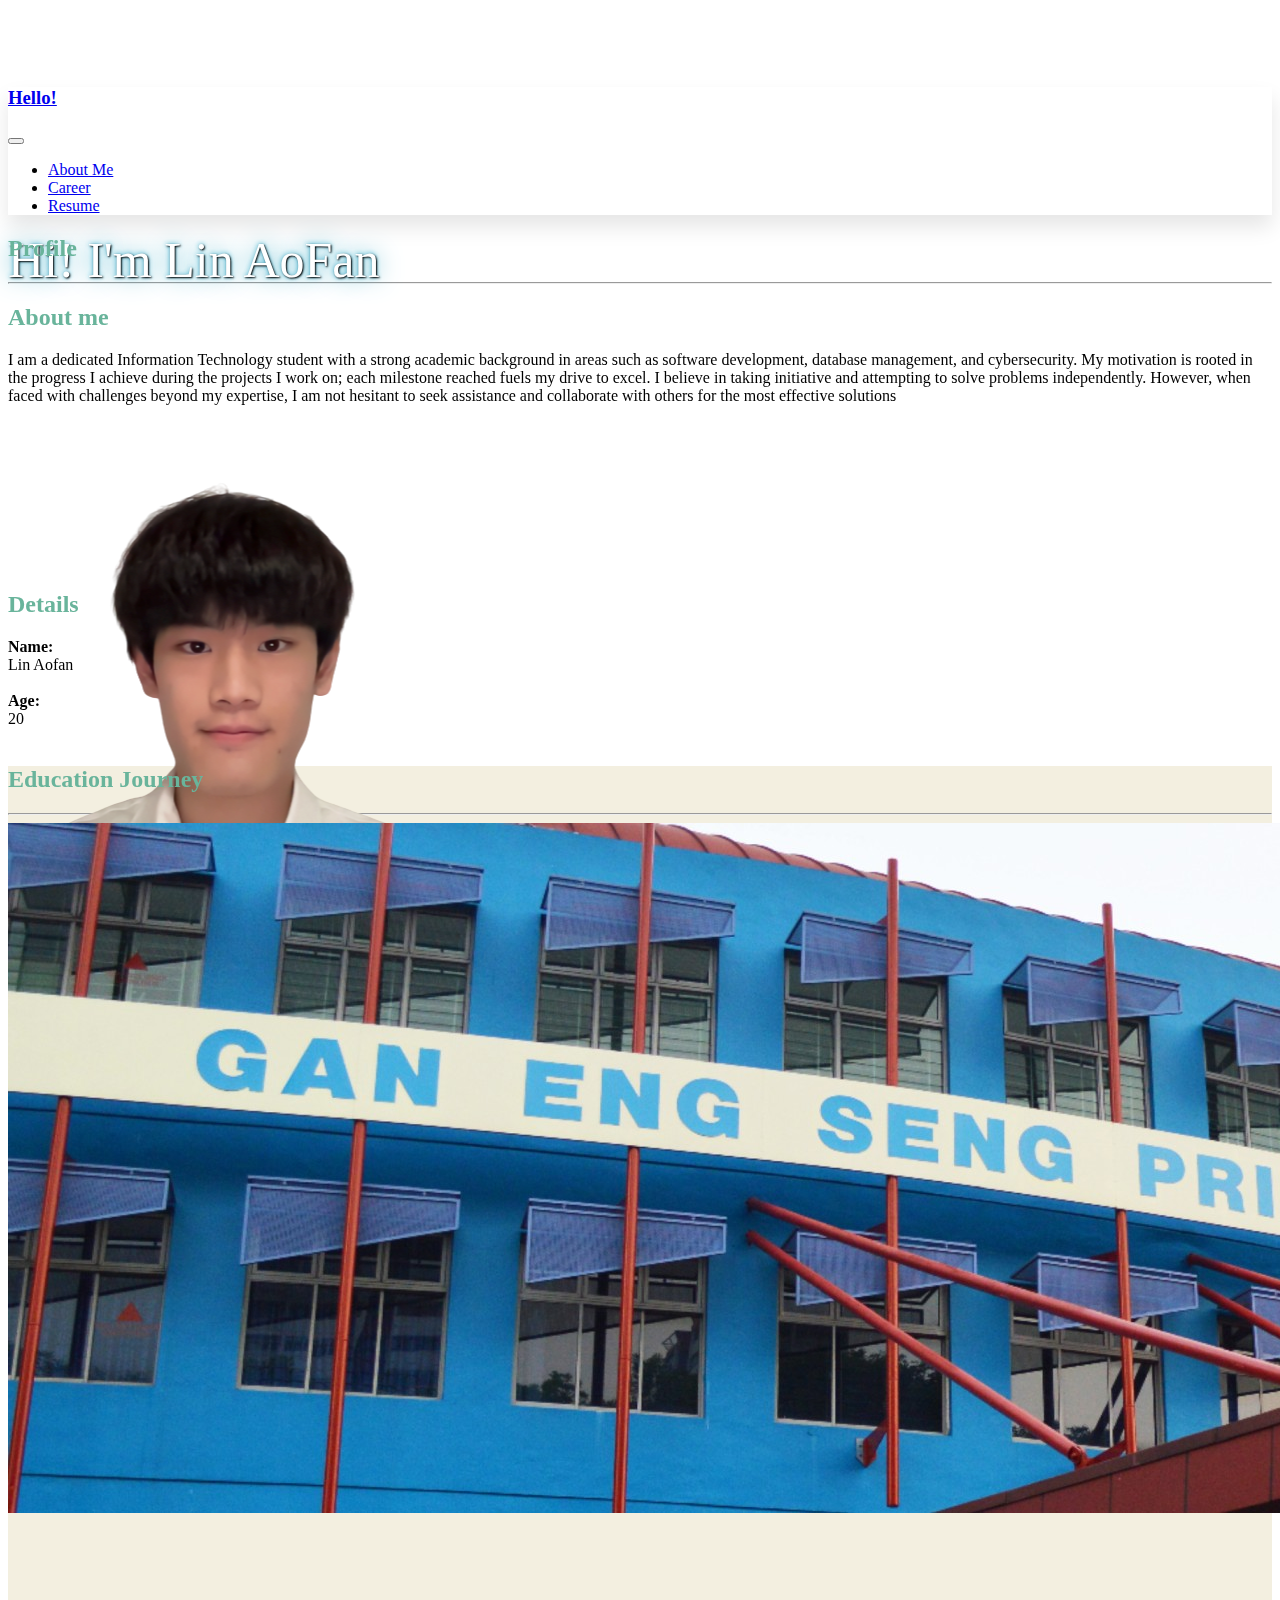
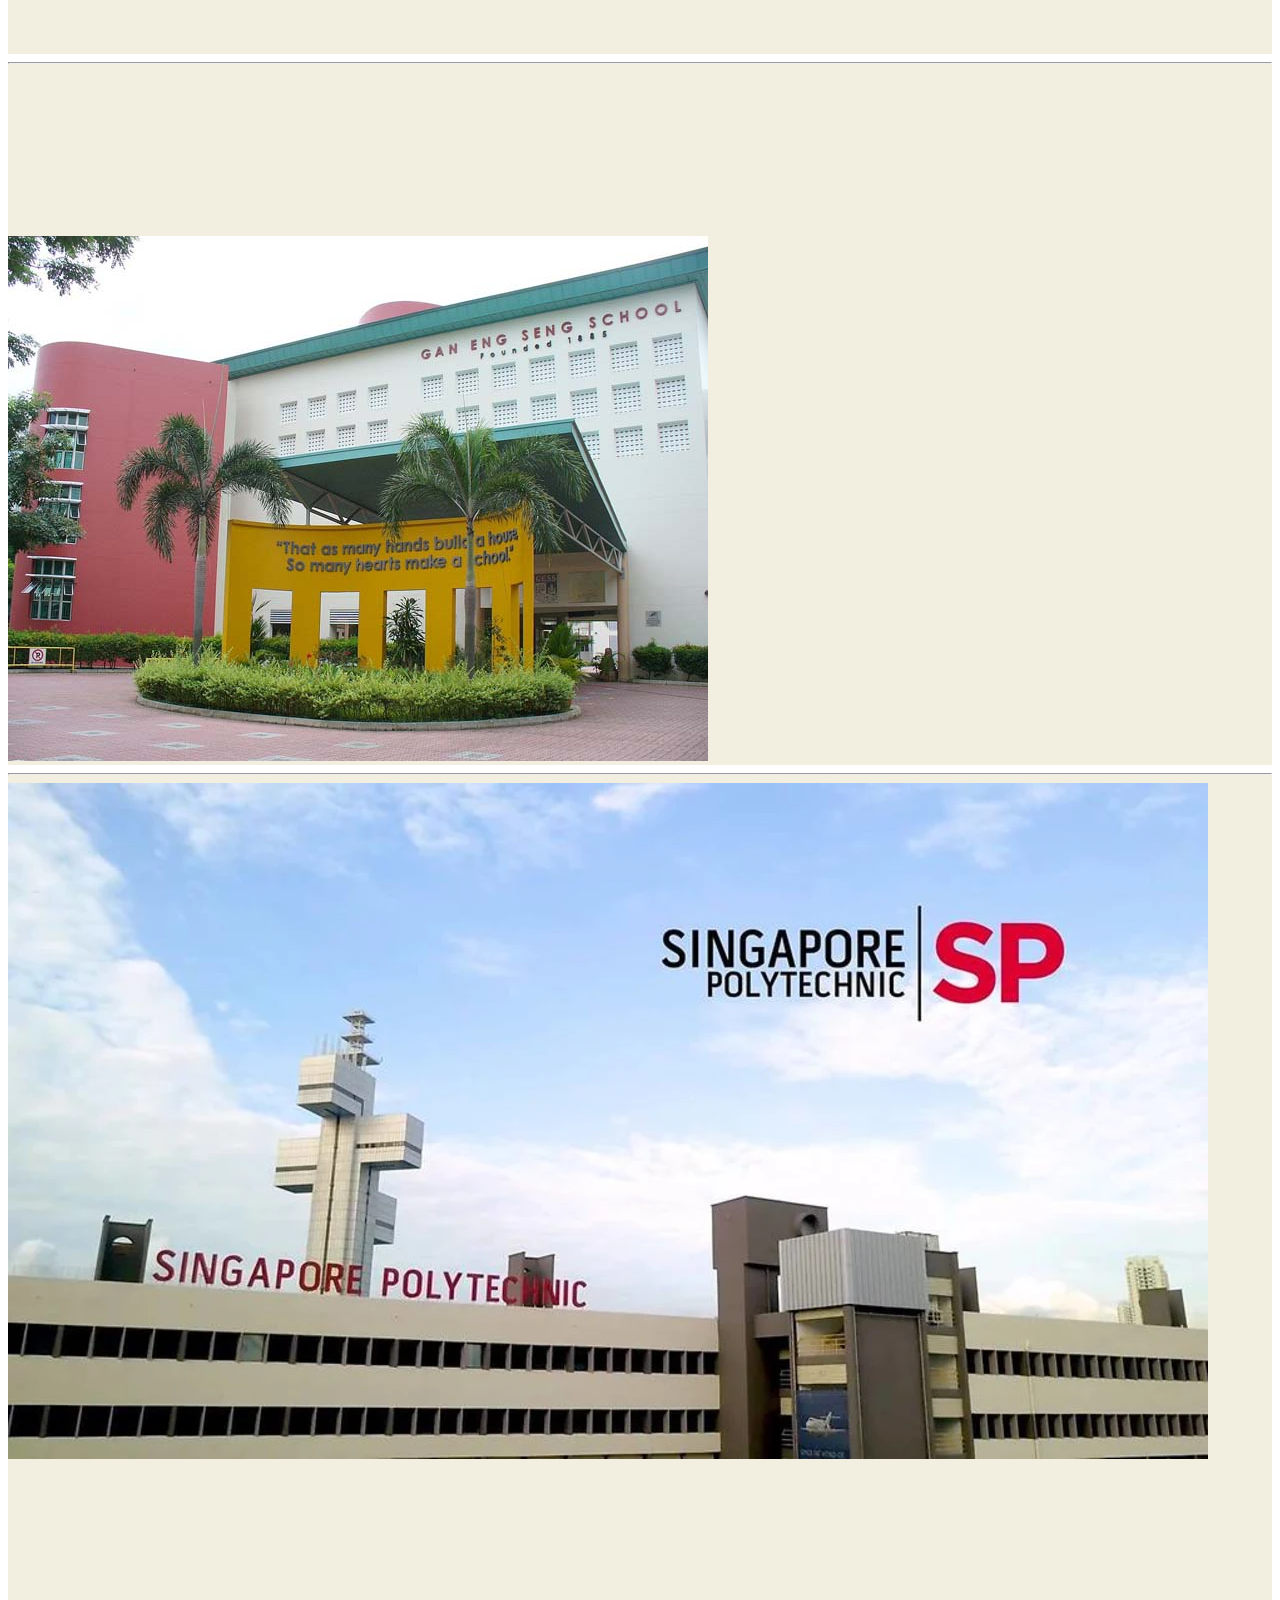
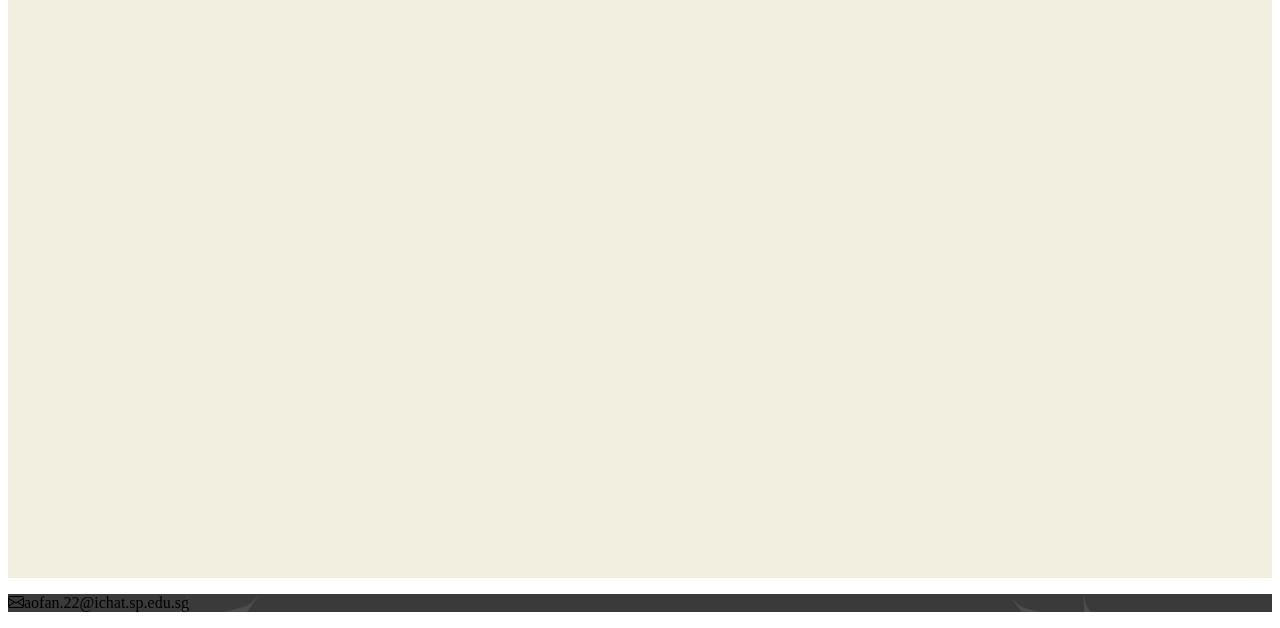
==== e_Portfolio/html/index.html @ 0835817e "Update index.html" ====
<!doctype html>
  <html lang="en">

    <!--head-->

    <head>
      <link rel="stylesheet" href="../css/index.css">
      <meta charset="utf-8">
      <meta name="viewport" content="width=device-width, initial-scale=1">
      <link rel="stylesheet" href="https://cdn.jsdelivr.net/npm/bootstrap-icons@1.3.0/font/bootstrap-icons.css">
      <link href="https://cdn.jsdelivr.net/npm/bootstrap@5.2.0/dist/css/bootstrap.min.css" rel="stylesheet" integrity="sha384-gH2yIJqKdNHPEq0n4Mqa/HGKIhSkIHeL5AyhkYV8i59U5AR6csBvApHHNl/vI1Bx" crossorigin="anonymous">
      <link rel="stylesheet" href="https://unpkg.com/aos@next/dist/aos.css" />
      <title>About Me</title>
    </head>

    <!--body-->

    <body data-bs-spy="scroll" data-bs-target="#navbar-example">
      <nav class="navbar navbar-expand-lg bg-dark navbar-dark nav-pills flex-column flex-lg-row fixed-top p-2">
        <div class="container-fluid">
          <a href="index" class="navbar-brand"><h3>Hello!</h3></a>
          <button class="navbar-toggler" type="button" data-bs-toggle="collapse" data-bs-target="#navmenu" aria-controls="navmenu" aria-expanded="false" aria-label="Toggle navigation">
              <span class="navbar-toggler-icon"></span>
          </button>
          <div class="collapse navbar-collapse" id="navmenu">
            <ul class="navbar-nav">
              <li class="nav-item">
                <a class="nav-link" href="index">About Me</a>
              </li>
              <li class="nav-item">
                <a class="nav-link" href="career">Career</a>
              </li>
              <li class="nav-item">
                <a class="nav-link" href="resume">Resume</a>
              </li>
            </ul>
          </div>
        </div> 
      </nav>

      <!--hero-->

      <section id="home" class="min-vh-100 d-flex text-center align-items-center">
        <div id="hero_Text" data-aos="fade-down">Hi! I'm Lin AoFan</div>
      </section>

      <!--profile-->

      <section class="p-5">
        <h2 class="display-1 text-center mb-5 fw-semibold" data-aos="fade-down">
          Profile
        </h2>
        <div class="container">
          <hr class="mb-5">
          <div class="row row-cols-1 row-cols-lg-3 text-center">
            <div class="col text-center text-lg-start" data-aos="zoom-in">
                <h2>
                  About me
                </h2>
                <p>
                  I am a dedicated Information Technology student with a strong academic background in areas such as software development, database management, and cybersecurity. My motivation is rooted in the progress I achieve during the projects I work on; each milestone reached fuels my drive to excel. I believe in taking initiative and attempting to solve problems independently. However, when faced with challenges beyond my expertise, I am not hesitant to seek assistance and collaborate with others for the most effective solutions
                </p>
            </div>
            <div class="col" style="width: 150px; height: 150px;">
              <img src="../img/selfie.png" class="rounded-circle border border-light border-5 img-fluid" alt="">
            </div>
            <div class="col text-center text-lg-start" data-aos="zoom-in">
              <h2>
                Details
              </h2>
              <p>
                <b class="text-start">
                  Name:<br>
                </b>
                Lin Aofan<br><br>
                <b>
                  Age:<br>
                </b>
                20<br><br>
              </p>
            </div>
          </div>
        </div>
      </section>

      <!--education journey-->

      <section class="bgColor p-5">
        <h2 class="display-1 text-center mb-5 fw-semibold" data-aos="fade-down">
          Education Journey
        </h2>
        <div class="container">
          <hr>
          <div class="row align-items-center justify-content-between">
            <div class="col-md p-5">
              <img src="../img/gESPS.jpg" class="img-fluid" alt=""><!--https://parenthoodlife.sg/gan-eng-seng-primary-school/-->
            </div>
            <div class="col-md" data-aos="zoom-in">
              <h2 class="display-6">
                Primary education<br>
              </h2>
              <p>
                <b>Gan Eng Seng School (GESPS)</b> was formed from a merger of four
                  primary schools – Alexandra Hill, Bukit Ho Swee, Henderson and Keng Seng.
                  The school started on 2 January 2002 with more than 2600 pupils spanning
                  all 6 levels. On 11 September 2004, the school was officially declared
                  opened by Dr Chong Weng Chiew, Member of Parliament for Tanjong Pagar GRC.
              </p>
              <a href="https://ganengsengpri.moe.edu.sg/" class="btn btn-dark mt-3">
                <i id="iii" class="bi bi-chevron-right"></i>More Info
              </a>
            </div>
          </div>
        </div>
      </section>

      <section class="bgColor p-5">
        <div class="container">
          <hr>
          <div class="row align-items-center justify-content-between">
            <div class="col-md" data-aos="zoom-in">
              <h2 class="display-6">
                Secondary education<br>
              </h2>
              <p>
                <b>Gan Eng Seng School (GESS)</b> is a co-educational government
                secondary school in Bukit Merah, Singapore. Founded in 1885 by
                philanthropist Gan Eng Seng, the school is the first school established
                by the overseas Chinese community in Singapore and is one of the oldest
                schools in the country. GESS was a boys' school for 102 years before it
                became co-educational in 1987. The school was also the first in Singapore
                to form a parent-teachers' association in 1950. Currently, GESS is recognised
                among the top 50 schools in Singapore by the Ministry of Education. The school's
                founding site at Telok Ayer Street was designated as a national historical site
                by the National Heritage Board in 1997.
              </p>
              <a href="https://ganengsengsch.moe.edu.sg/" class="btn btn-dark mt-3">
                <i class="bi bi-chevron-right"></i>More Info
              </a>
            </div>
            <div class="col-md p-5">
              <img src="../img/gESS.jpeg" class="img-fluid" alt=""><!--https://en.wikipedia.org/wiki/Gan_Eng_Seng_School-->
            </div>
          </div>
        </div>
      </section>

      <section class="bgColor p-5">
        <div class="container">
          <hr>
          <div class="row align-items-center justify-content-between">
            <div class="col-md p-5">
              <img src="../img/sP.webp" class="img-fluid" alt=""><!--https://www.channelnewsasia.com/singapore/mediacorp-singapore-polytechnic-mou-media-289181-->
            </div>
            <div class="col-md" data-aos="zoom-in">
              <h2 class="display-6">
                Tertiary education<br>
              </h2>
              <p>
                <b>Singapore Polytechnic (SP)</b> is a post-secondary education institution
                and statutory board under the purview of the Ministry of Education in Singapore.
                Established in 1954, the institution is the first and oldest polytechnic in Singapore.
                The polytechnic is also renowned for its engineering programmes.
              </p>
              <a href="https://www.sp.edu.sg/" class="btn btn-dark mt-3">
                <i class="bi bi-chevron-right"></i>More Info
              </a>
            </div>
          </div>
        </div>
      </section>

      <!-- Achievements -->

      <section class="bgColor p-5">
        <div class="container">
          <hr class="mb-5">
           <h2 class="display-1 text-center mb-5 fw-semibold" data-aos="fade-down">
          Achievements
        </h2>

        </div>

      </section>

      <!--Entertainment-->

      <section class="bgColor p-5">
        <hr class="mb-5">
        <h2 class="display-1 text-center mb-5 fw-semibold" data-aos="fade-down">
          Entertainment
        </h2>
        <div class="row row-cols-1 row-cols-md-2 row-cols-lg-3 g-5">
          <div class="col" data-aos="zoom-in-right">
              <div class="card">
                  <img src="../img/mlbb.jpeg" class="card-img-top img-fluid" alt="..."><!--https://gamingonphone.com/guides/mobile-legends-how-to-level-up-fast/-->
                  <div class="card-body">
                      <h5 class="card-title">Mobile Legends</h5>
                      <p class="card-text">
                        Mobile Legends: Bang Bang, commonly referred to as ML or MLBB, is a mobile multiplayer online battle arena (MOBA) game developed and published by Moonton, a subsidiary of ByteDance.
                      </p>
                      <a href="https://en.wikipedia.org/wiki/Mobile_Legends:_Bang_Bang" class="btn btn-dark">Read More</a>
                  </div>
              </div>
          </div>
          <div class="col" data-aos="fade-up">
              <div class="card">
                  <img src="../img/youtube.jpg" class="card-img-top img-fluid" alt="..."><!--https://www.youtube.com/-->
                  <div class="card-body">
                      <h5 class="card-title">Youtube</h5>
                      <p class="card-text">
                        YouTube is an American online video sharing and social media platform headquartered in San Bruno, California. It was launched on February 14, 2005.
                      </p>
                      <a href="https://en.wikipedia.org/wiki/YouTube" class="btn btn-dark">Read More</a>
                  </div>
              </div>
          </div>
          <div class="col" data-aos="zoom-in-left">
              <div class="card">
                  <img src="../img/bilibili.png" class="card-img-top img-fluid" alt="..."><!--https://www.thewechatagency.com/how-to-market-your-brand-on-bilibili/-->
                  <div class="card-body">
                      <h5 class="card-title">Bilibili</h5>
                      <p class="card-text">
                        Bilibili is a video sharing website based in Shanghai, themed around animation, comics, and games (ACG), where users can submit, view and add overlaid commentary on videos.
                      </p>
                      <a href="https://en.wikipedia.org/wiki/Bilibili" class="btn btn-dark">Read More</a>
                  </div>
              </div>
          </div>
      </div>
      </section>

      <!--footer-->

      <footer class="p-5 text-center text-white">
        <p><i class="text-white bi bi-envelope m-3"></i>aofan.22@ichat.sp.edu.sg</p>
      </footer>

      <script src="https://cdn.jsdelivr.net/npm/bootstrap@5.0.2/dist/js/bootstrap.bundle.min.js" integrity="sha384-MrcW6ZMFYlzcLA8Nl+NtUVF0sA7MsXsP1UyJoMp4YLEuNSfAP+JcXn/tWtIaxVXM" crossorigin="anonymous"></script>
      <script src="https://unpkg.com/aos@next/dist/aos.js"></script>
      <script>
        AOS.init({
          duration: 3000,
          once: true,
        });
      </script>
    </body>
  </html>
---- e_Portfolio/css/index.css ----
body::before {
  display: block;
  content: '';
  height: 60px;
}

.carousel-item img {
  object-fit: cover;
  object-position: center;
  height: 90vh;
  overflow: hidden;
}


div.card {
  box-shadow: 0 4px 8px 0 rgba(0, 0, 0, 0.2), 0 6px 20px 0 rgba(0, 0, 0, 0.19);
}

#hero_Text {
  width: 100%;
  position:absolute;
  font-size: 50px;
  color: white;
  text-shadow: 1px 1px 2px black, 0 0 25px rgb(61, 168, 195), 0 0 5px rgb(54, 171, 203);
  animation: mymove 10s infinite;
}

@keyframes mymove {
  50% {color: rgb(144, 210, 234);}
}

.navbar {
  box-shadow: 0 12px 20px rgba(0, 0, 0, 0.1);
}

#home {
  background: linear-gradient(rgba(0, 0, 0, 0.507), rgba(0, 0, 0, 0.438)), url(../img/nightSky.jpg);/*https://papers.co/wallpaper/papers.co-nf71-starry-night-sky-mountain-nature-bw-dark-29-wallpaper.jpg*/
  background-position: center;
  background-size: cover;
  background-attachment: fixed;
}

/* h2 text color*/
h2 {
  color:rgb(105, 180, 155);
}

/* Container Background Color*/
.bgColor {
  background-color: #F3EFE0;
}

/*Time line*/

.timeline {
  margin: 0 auto;
  max-width: 750px;
  padding: 25px;
  display: grid;
  grid-template-columns: 1fr 3px 1fr;
  font-family: "Fira Sans", sans-serif;
  color: #130d0d;
}

.timeline__component {
  margin: 0 20px 20px 20px;
}

.timeline__component--bg {
  padding: 1.5em;
  background: rgba(255, 255, 255, 0.2);
  box-shadow: 0 0 5px rgba(0, 0, 0, 0.2);
  border-radius: 10px;
}

/* LEAVE TILL LAST */
.timeline__component--bottom {
  margin-bottom: 0;
}

.timeline__middle {
  position: relative;
  background: #101010;
}

.timeline__point {
  position: absolute;
  top: 0;
  left: 50%;
  transform: translateX(-50%);
  width: 15px;
  height: 15px;
  background: #ffffff;
  border-radius: 50%;
}

/* LEAVE TILL LAST */
.timeline__point--bottom {
  top: initial;
  bottom: 0;
}

.timeline__date--right {
  text-align: right;
}

.timeline__title {
  margin: 0;
  font-size: 1.15em;
  font-weight: bold;
}

.timeline__paragraph {
  line-height: 1.5;
}


/*Footer*/
footer  {
  background-image: url("../img/footer_background.png"); /* https://mannatresorts.com/footer-background/ */
  background-color: #000000;
  /* This is what makes the background image rescale based
  on the container's size */
  background-size: cover;
  filter: grayscale(100%);
}
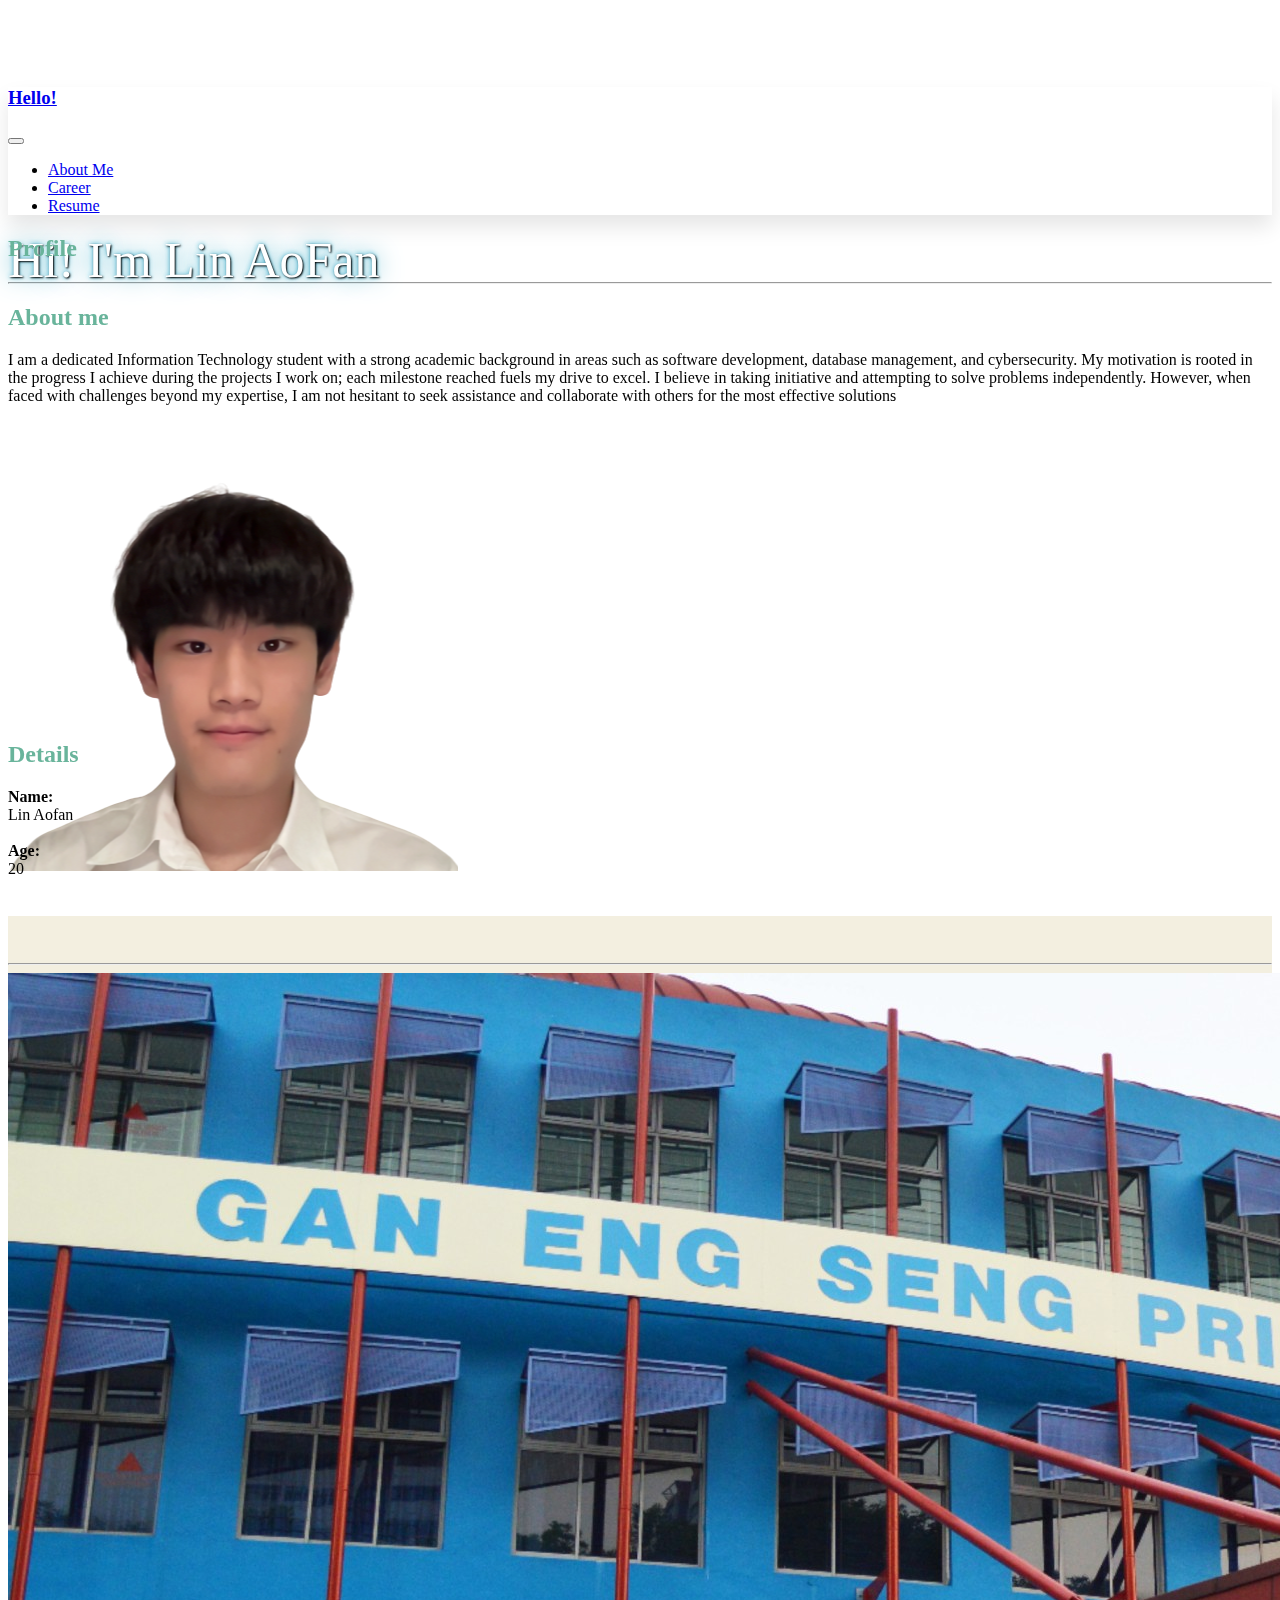
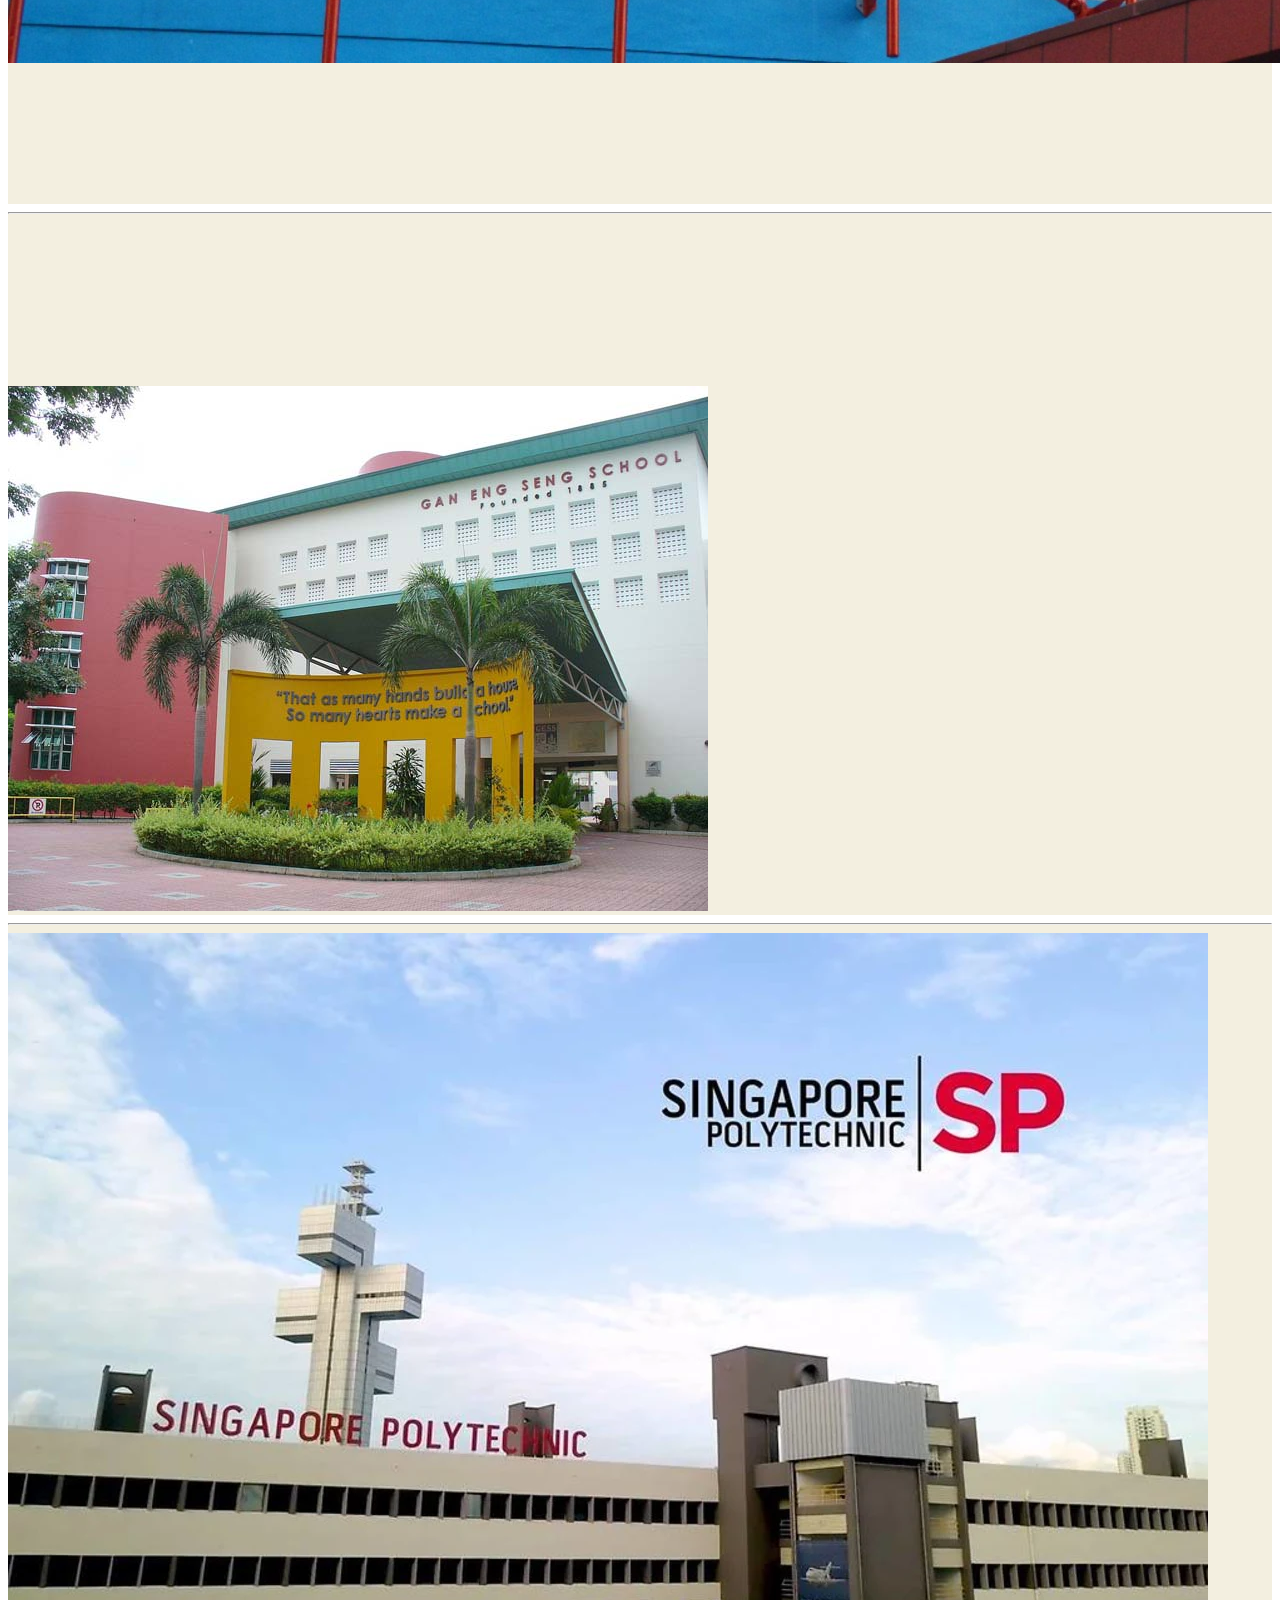
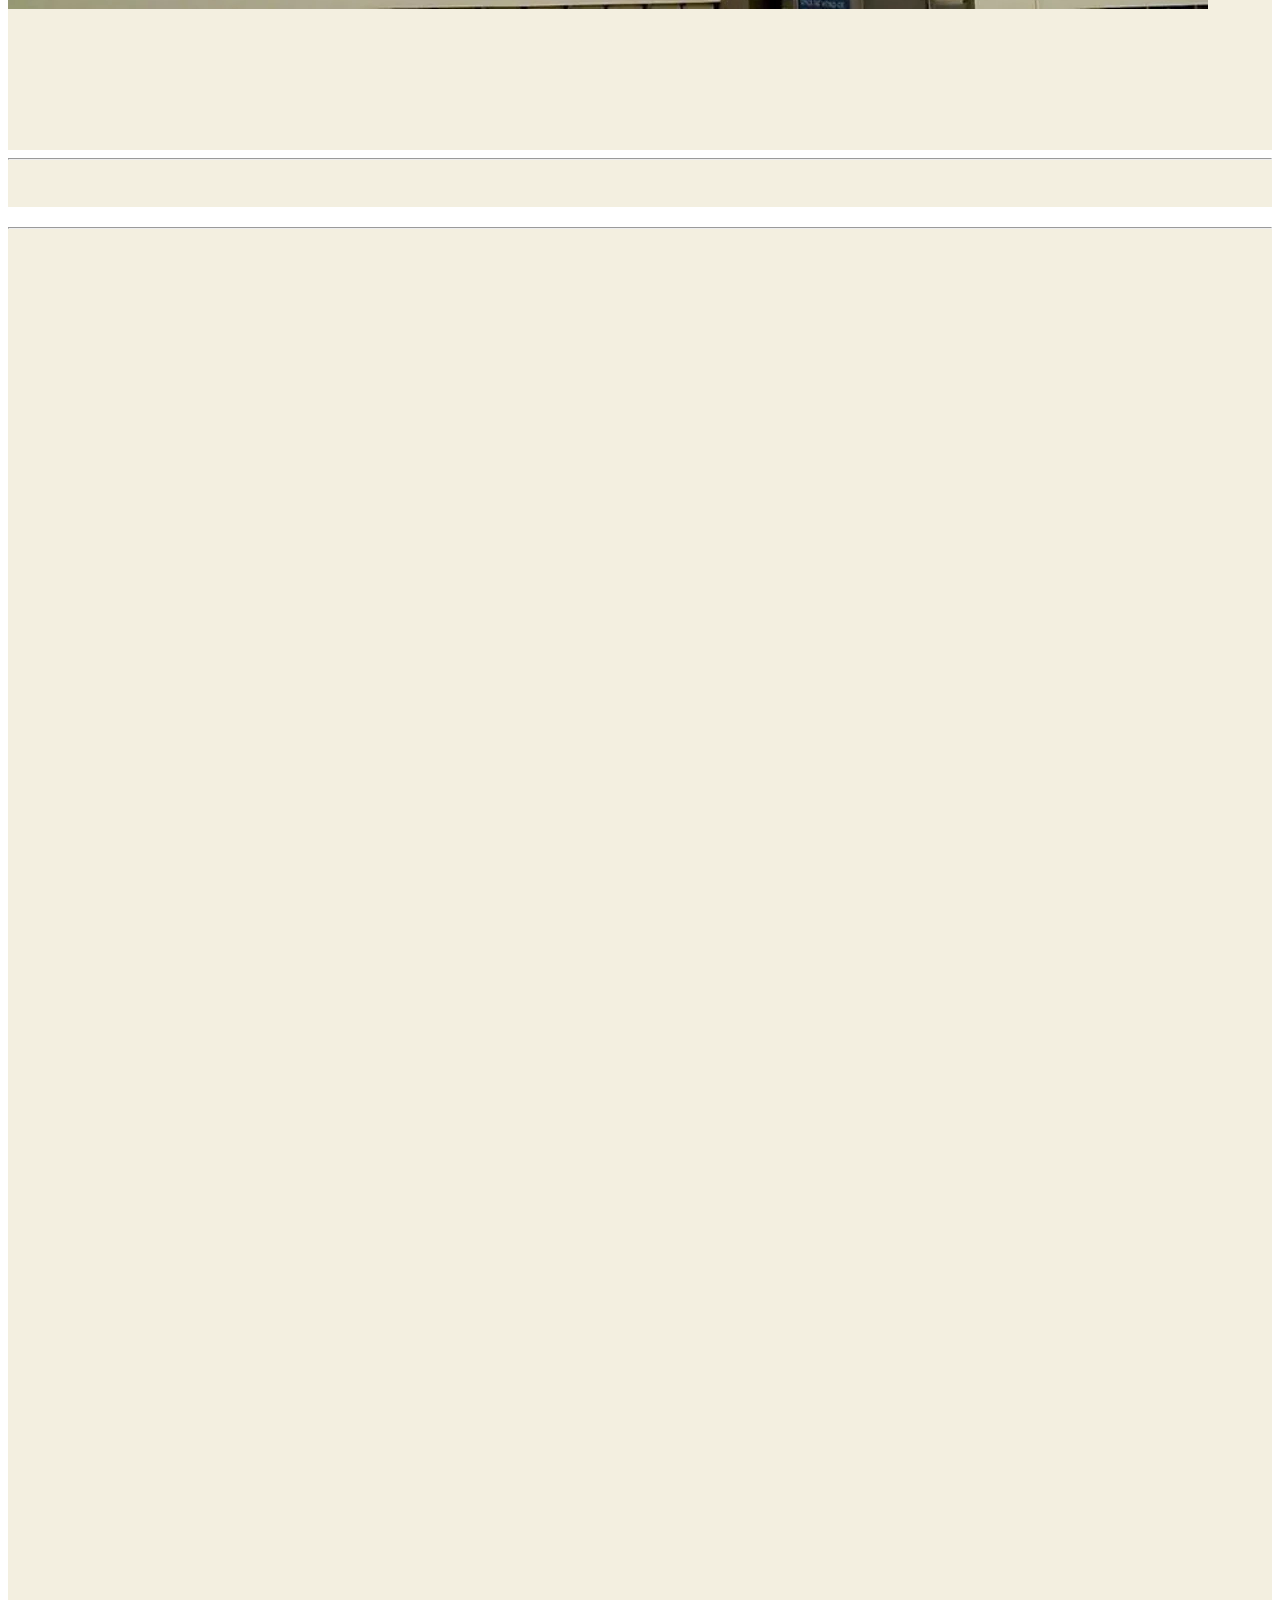
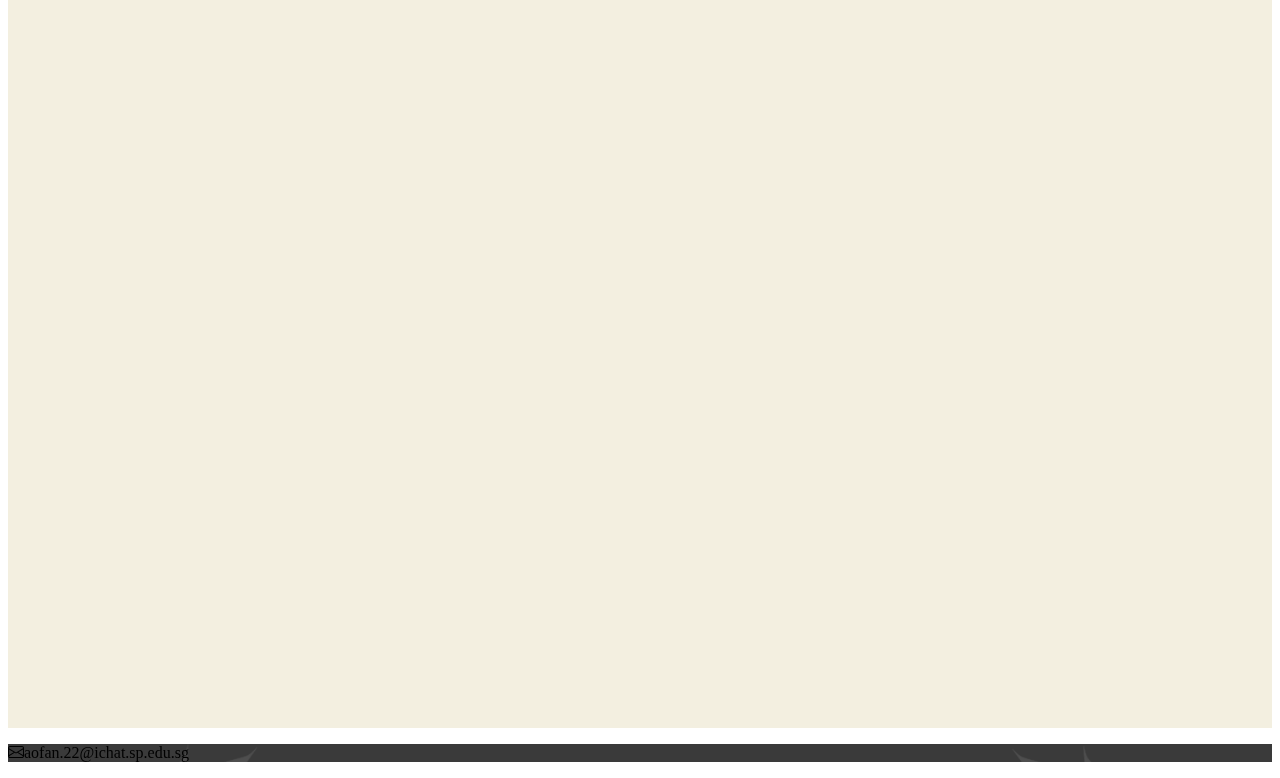
==== commit 786ca5ec: "Update index.html" ====
--- a/e_Portfolio/html/index.html
+++ b/e_Portfolio/html/index.html
@@ -61,7 +61,7 @@
                   I am a dedicated Information Technology student with a strong academic background in areas such as software development, database management, and cybersecurity. My motivation is rooted in the progress I achieve during the projects I work on; each milestone reached fuels my drive to excel. I believe in taking initiative and attempting to solve problems independently. However, when faced with challenges beyond my expertise, I am not hesitant to seek assistance and collaborate with others for the most effective solutions
                 </p>
             </div>
-            <div class="col" style="width: 150px; height: 150px;">
+            <div class="col" style="width: 300px; height: 300px;">
               <img src="../img/selfie.png" class="rounded-circle border border-light border-5 img-fluid" alt="">
             </div>
             <div class="col text-center text-lg-start" data-aos="zoom-in">
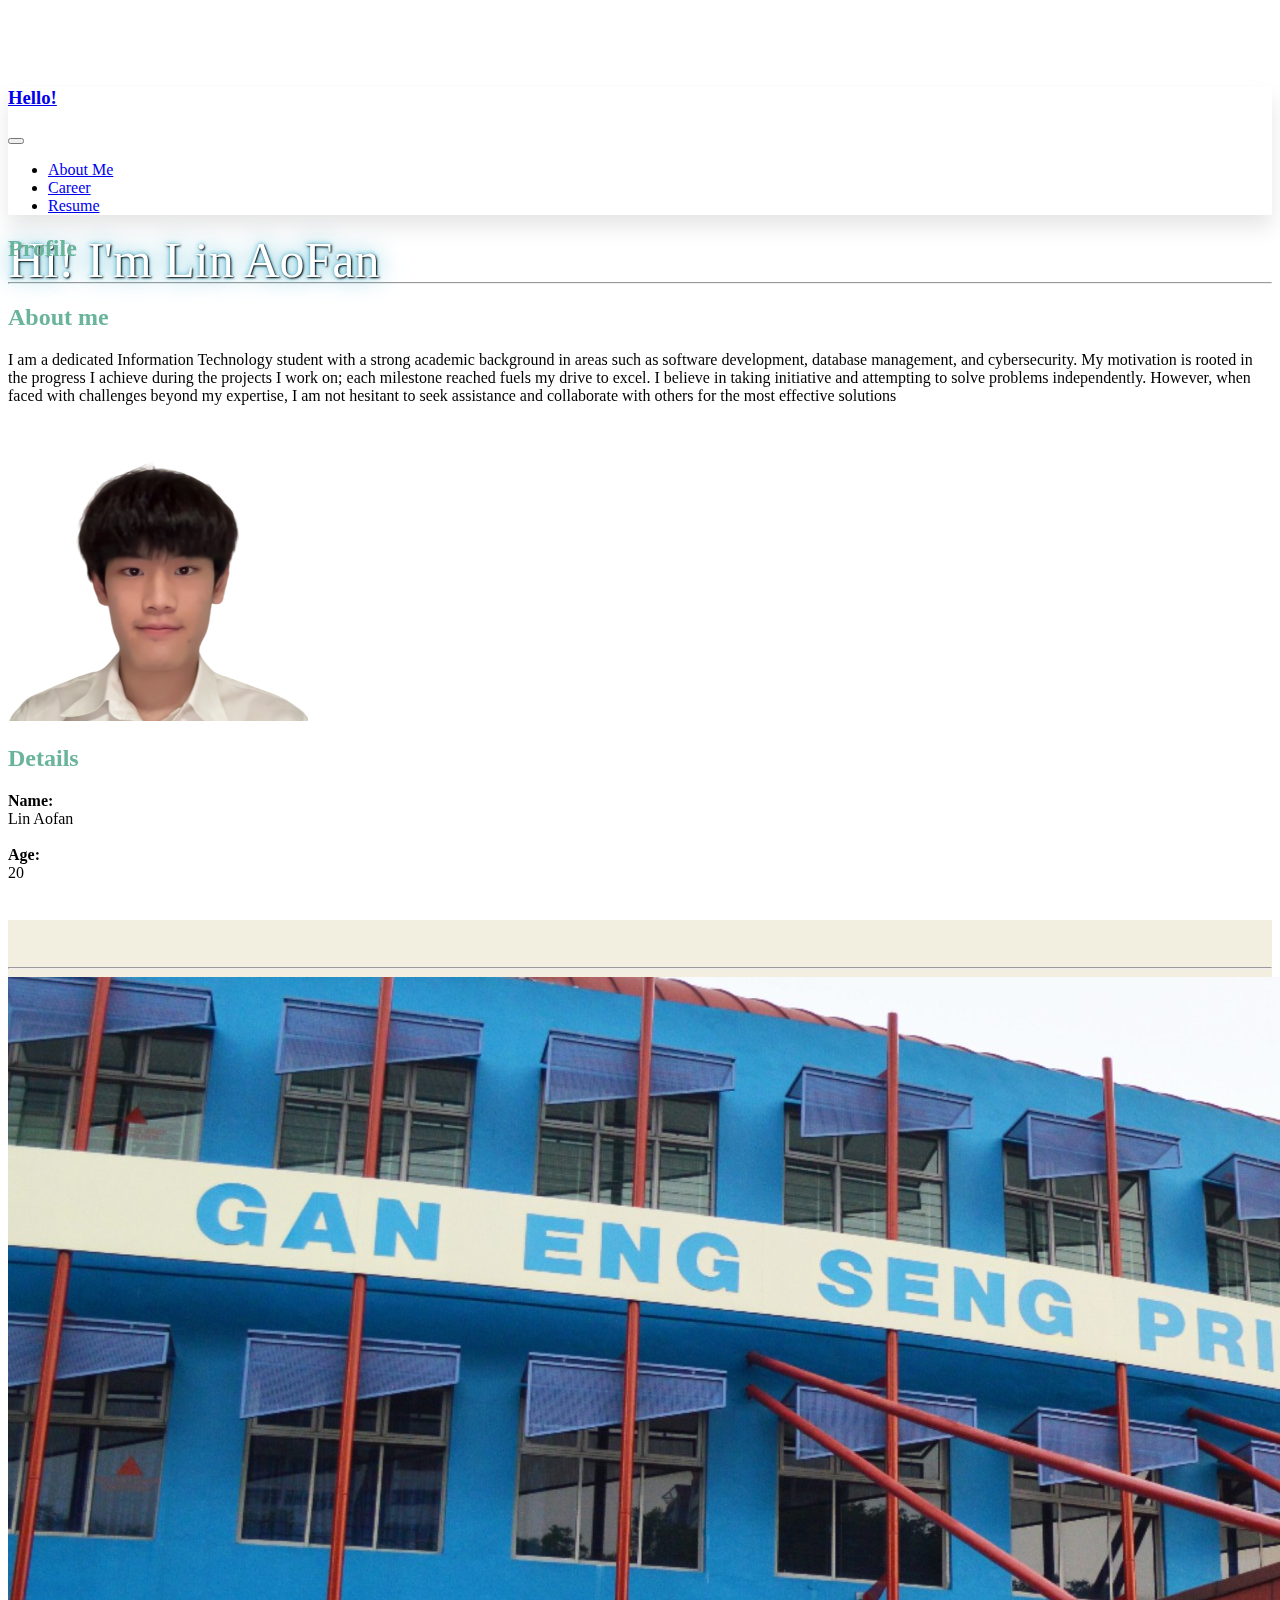
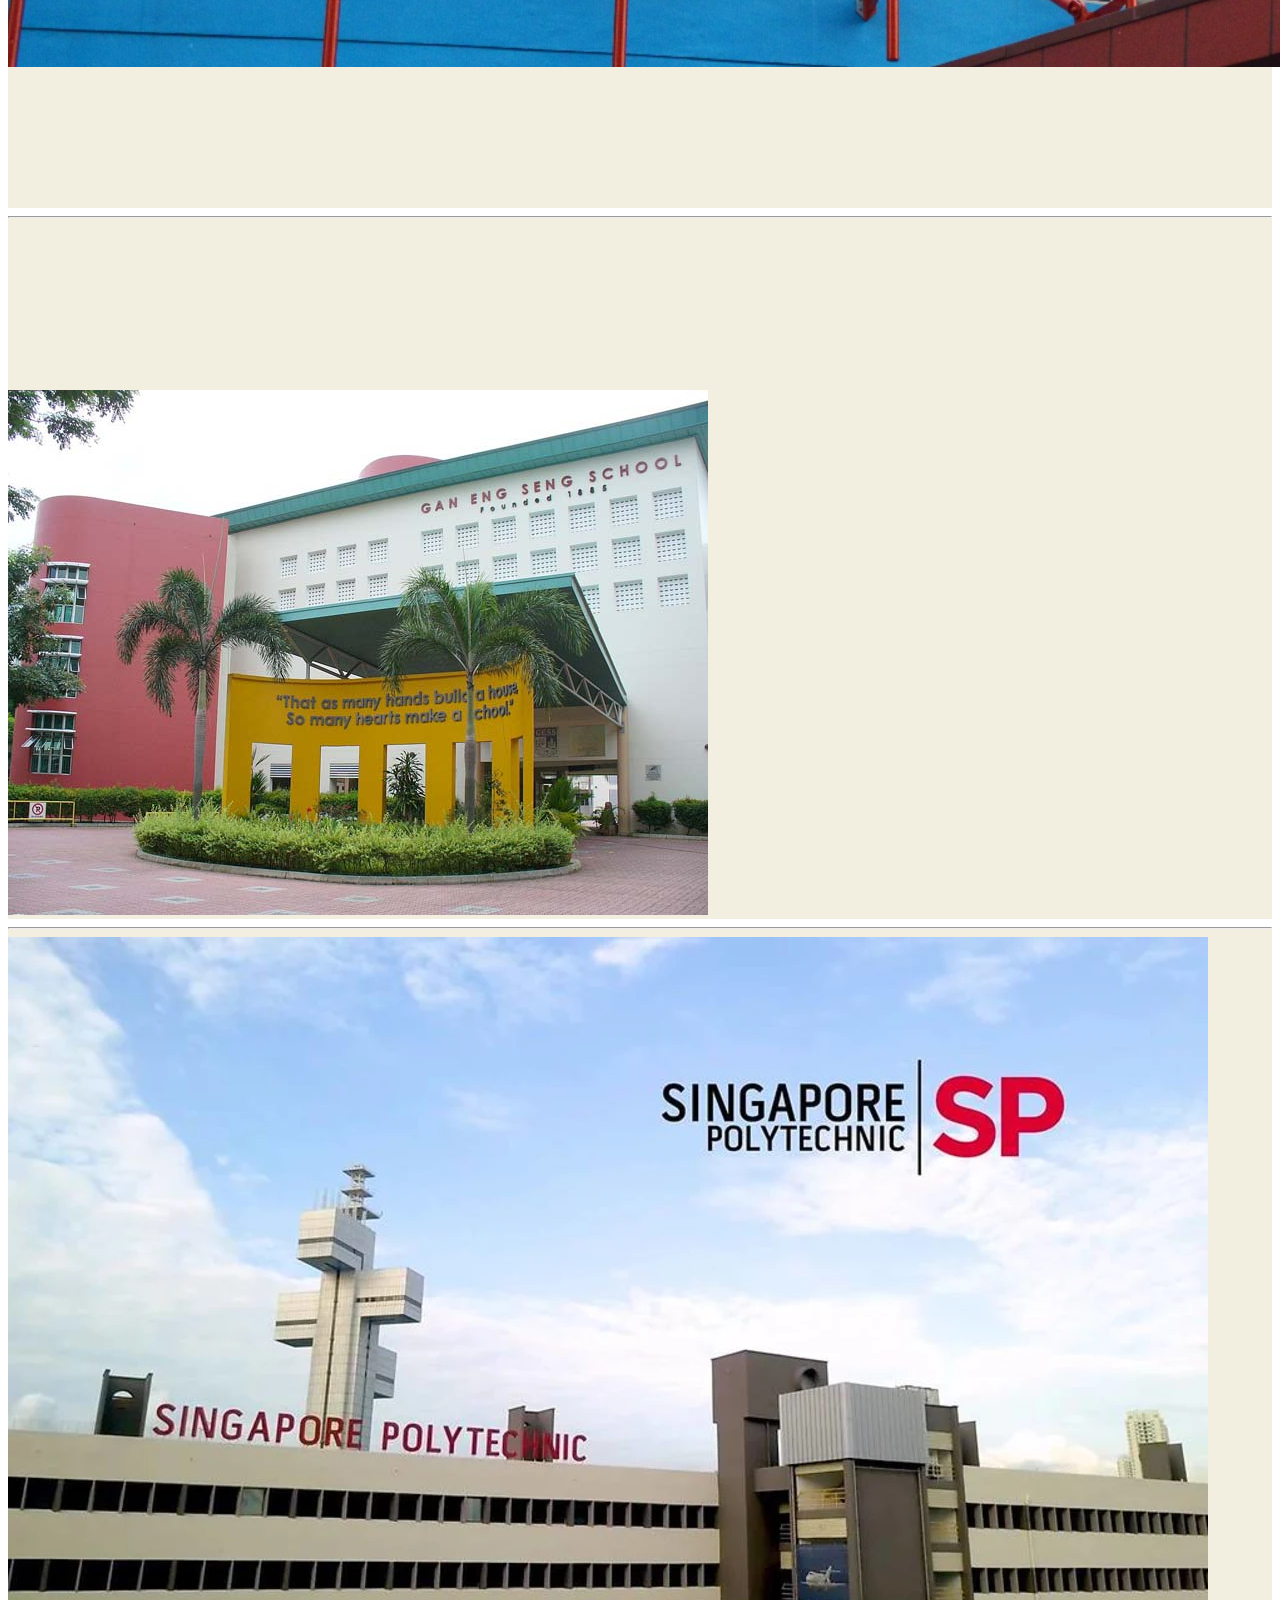
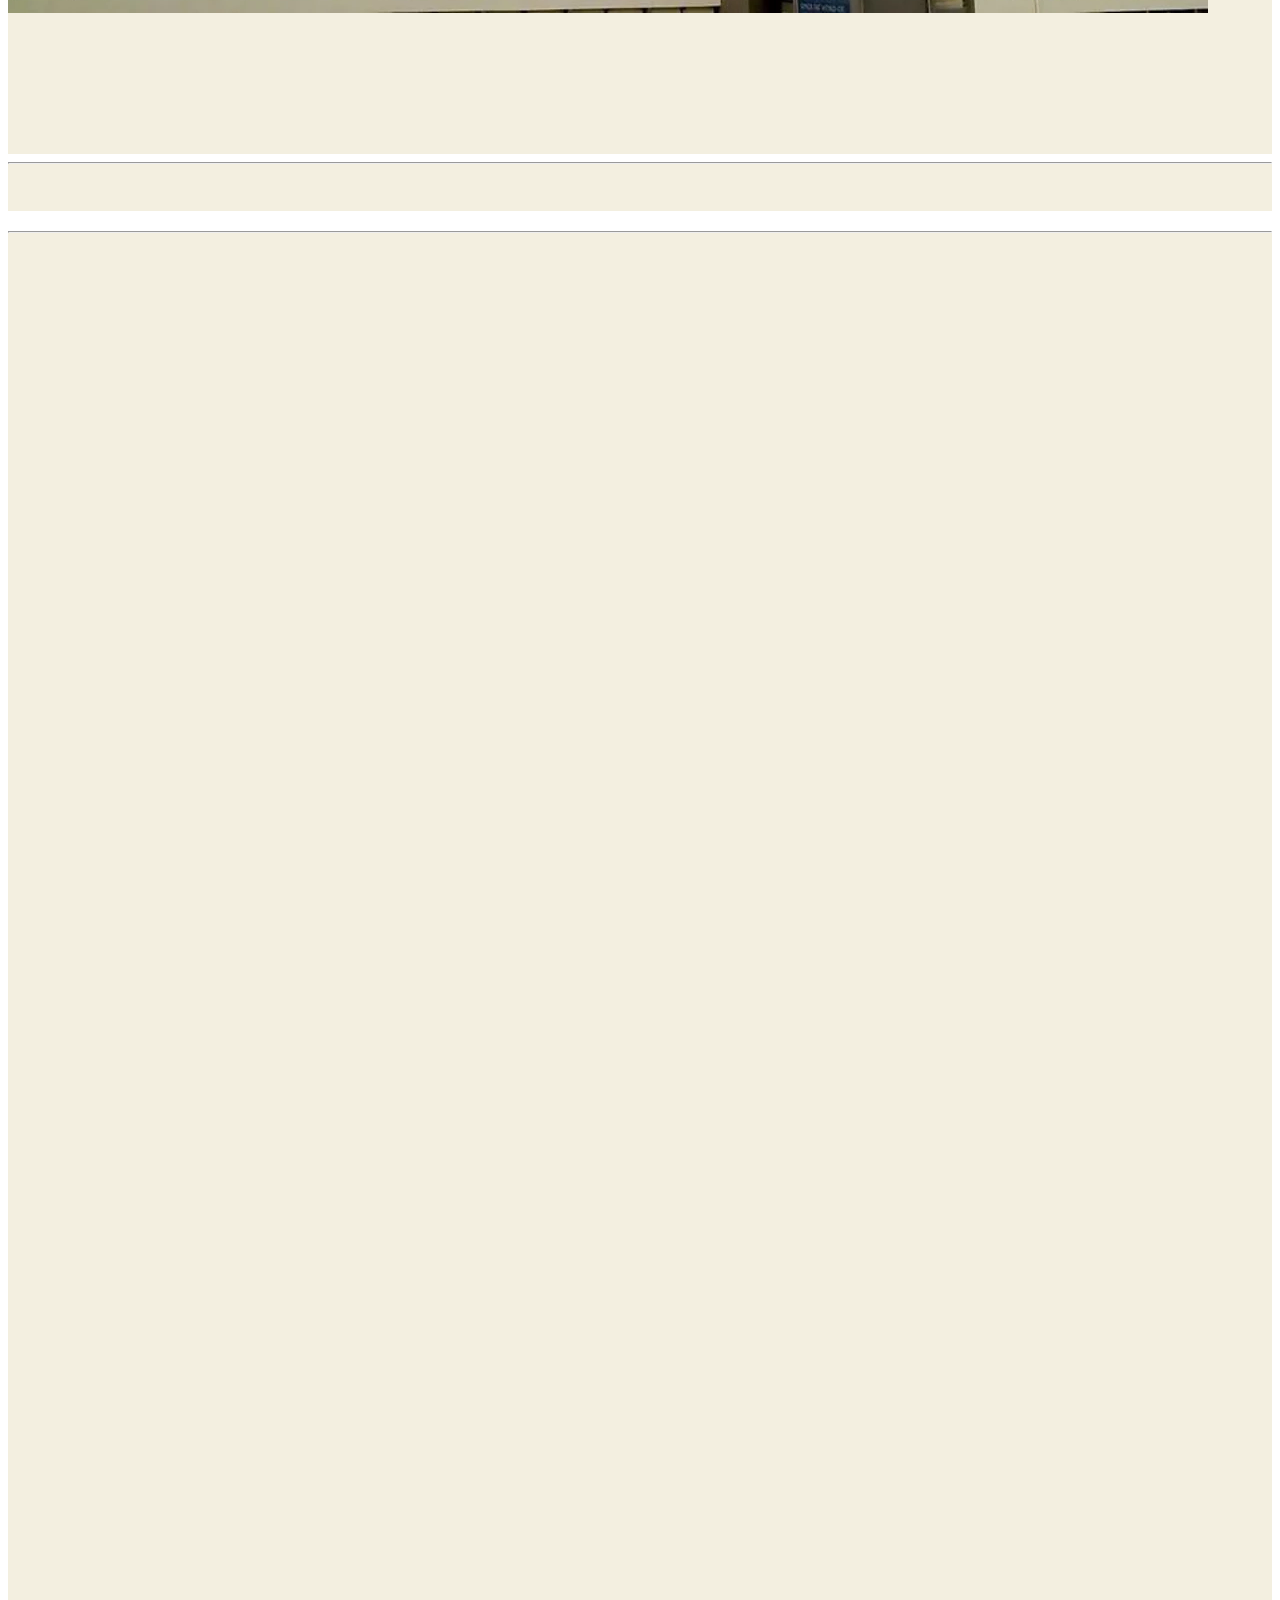
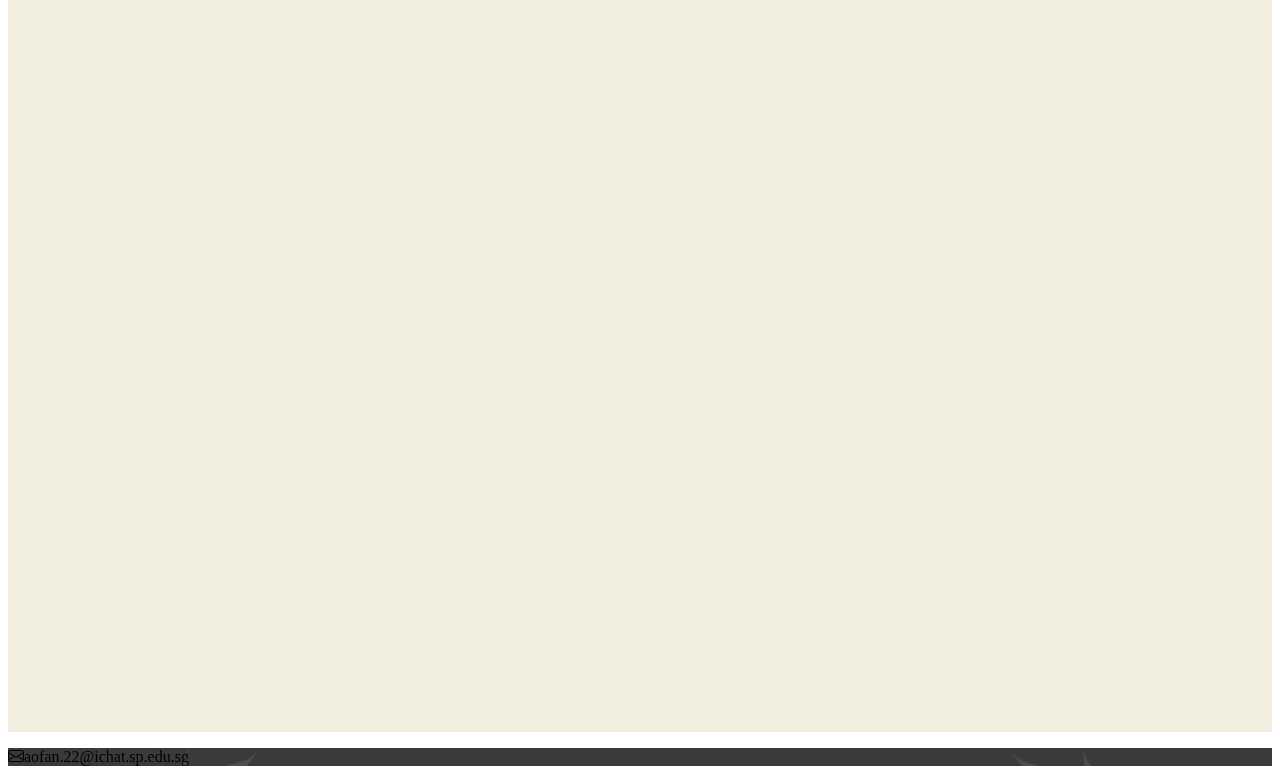
==== commit f0effde8: "Update index.html" ====
--- a/e_Portfolio/html/index.html
+++ b/e_Portfolio/html/index.html
@@ -25,13 +25,13 @@
           <div class="collapse navbar-collapse" id="navmenu">
             <ul class="navbar-nav">
               <li class="nav-item">
-                <a class="nav-link" href="index">About Me</a>
+                <a id="about-me-link" class="nav-link" href="index">About Me</a>
               </li>
               <li class="nav-item">
-                <a class="nav-link" href="career">Career</a>
+                <a id="career-link" class="nav-link" href="career">Career</a>
               </li>
               <li class="nav-item">
-                <a class="nav-link" href="resume">Resume</a>
+                <a id="resume-link" class="nav-link" href="resume">Resume</a>
               </li>
             </ul>
           </div>
@@ -50,7 +50,7 @@
         <h2 class="display-1 text-center mb-5 fw-semibold" data-aos="fade-down">
           Profile
         </h2>
-        <div class="container">
+          <div class="container mx-auto max-w-xxl">
           <hr class="mb-5">
           <div class="row row-cols-1 row-cols-lg-3 text-center">
             <div class="col text-center text-lg-start" data-aos="zoom-in">
@@ -61,8 +61,8 @@
                   I am a dedicated Information Technology student with a strong academic background in areas such as software development, database management, and cybersecurity. My motivation is rooted in the progress I achieve during the projects I work on; each milestone reached fuels my drive to excel. I believe in taking initiative and attempting to solve problems independently. However, when faced with challenges beyond my expertise, I am not hesitant to seek assistance and collaborate with others for the most effective solutions
                 </p>
             </div>
-            <div class="col" style="width: 300px; height: 300px;">
-              <img src="../img/selfie.png" class="rounded-circle border border-light border-5 img-fluid" alt="">
+            <div class="col">
+              <img src="../img/selfie.png" class="rounded-circle border border-light border-5 img-fluid" alt="selfie" style="width: 300px; height: 300px;">
             </div>
             <div class="col text-center text-lg-start" data-aos="zoom-in">
               <h2>
@@ -244,5 +244,19 @@
           once: true,
         });
       </script>
+      <script>
+        // Get the current page URL
+        var currentPage = window.location.pathname;
+      
+        // Highlight the active link
+        if (currentPage.includes("index")) {
+          document.getElementById("about-me-link").classList.add("active");
+        } else if (currentPage.includes("career")) {
+          document.getElementById("career-link").classList.add("active");
+        } else if (currentPage.includes("resume")) {
+          document.getElementById("resume-link").classList.add("active");
+        }
+      </script>
+
     </body>
   </html>
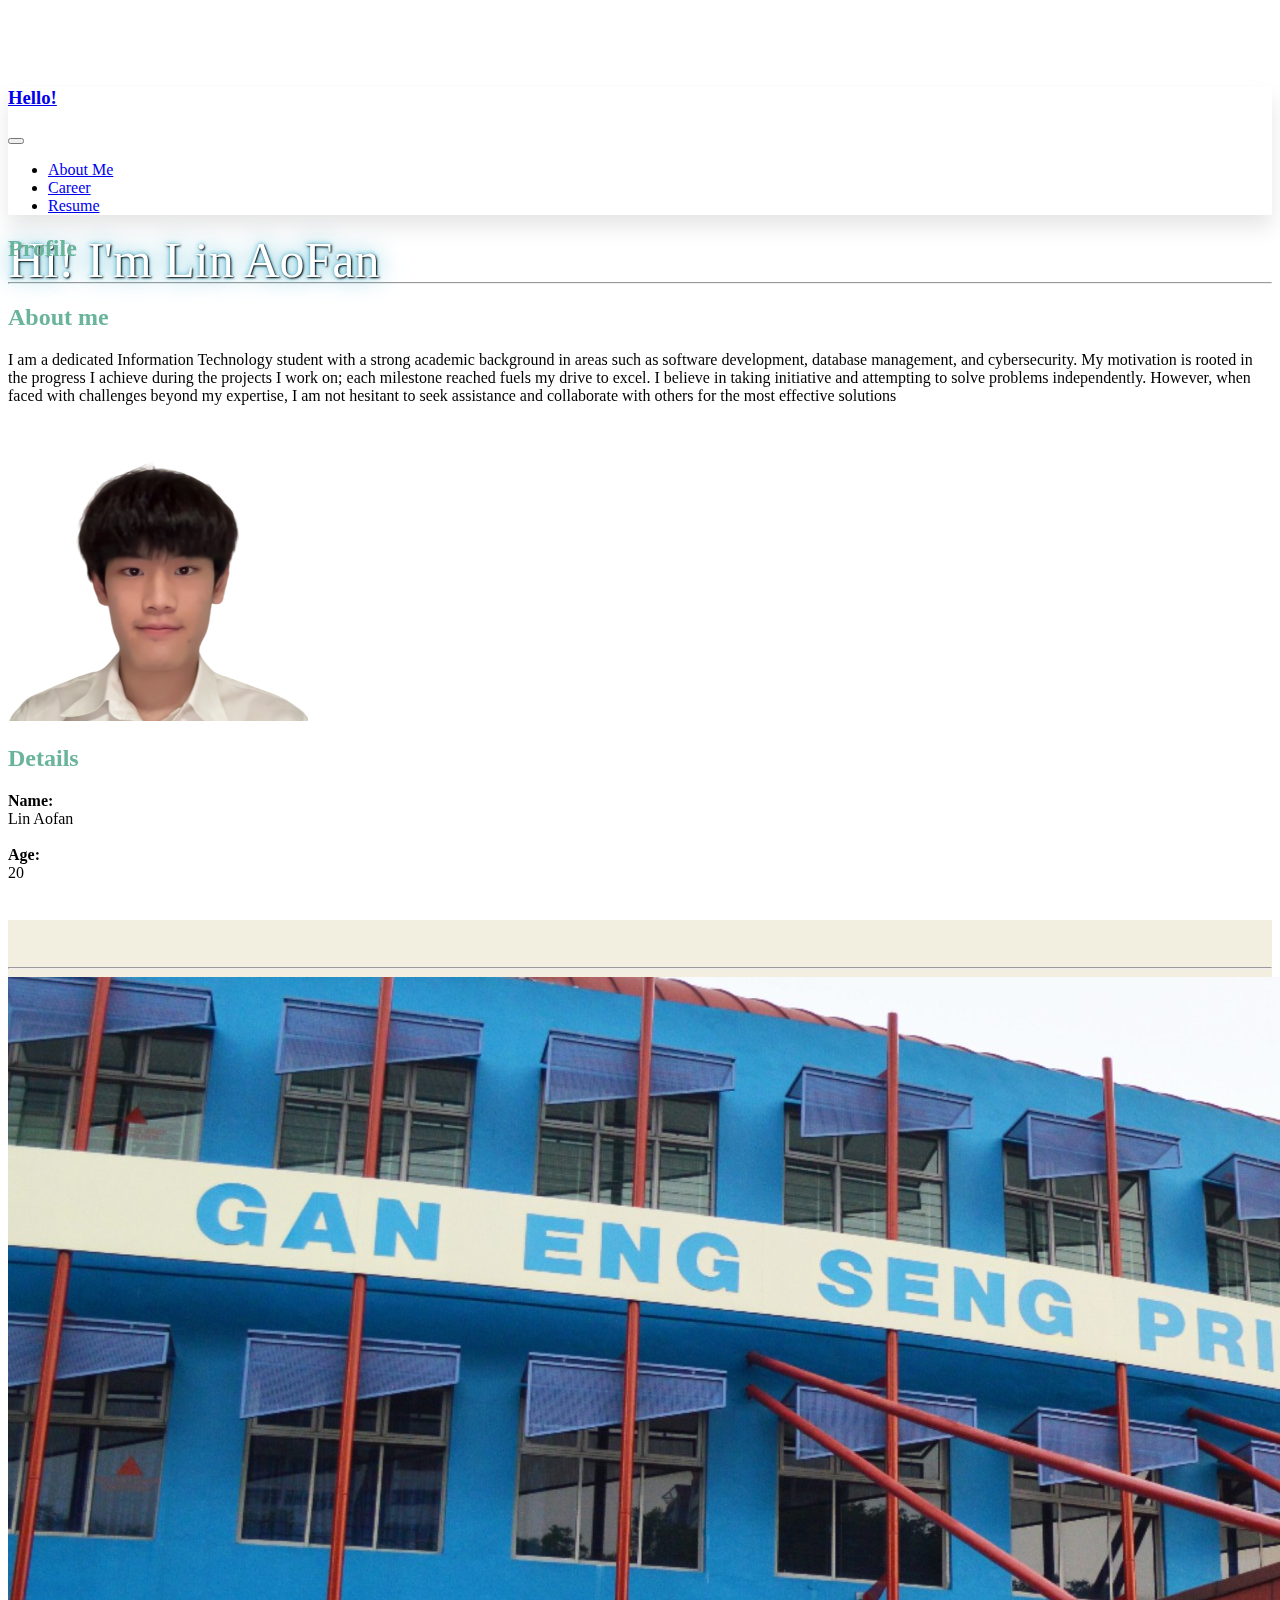
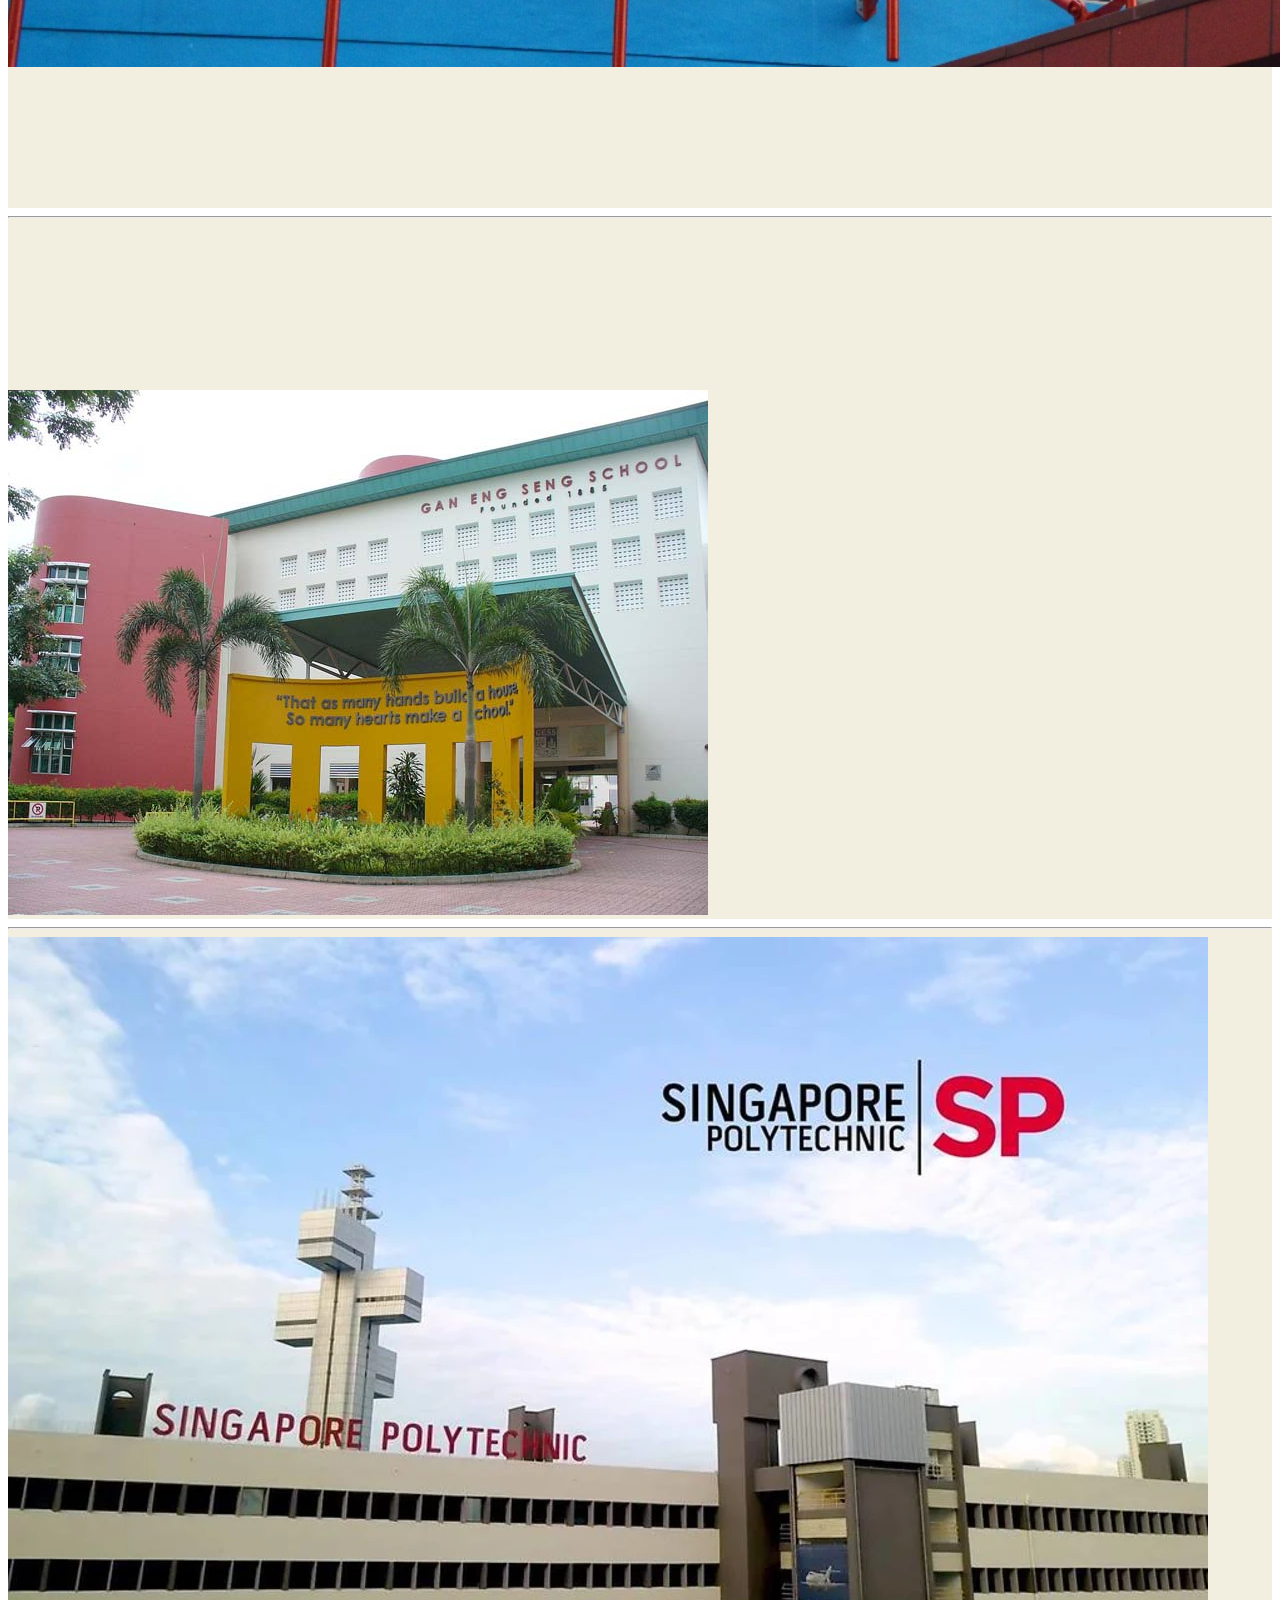
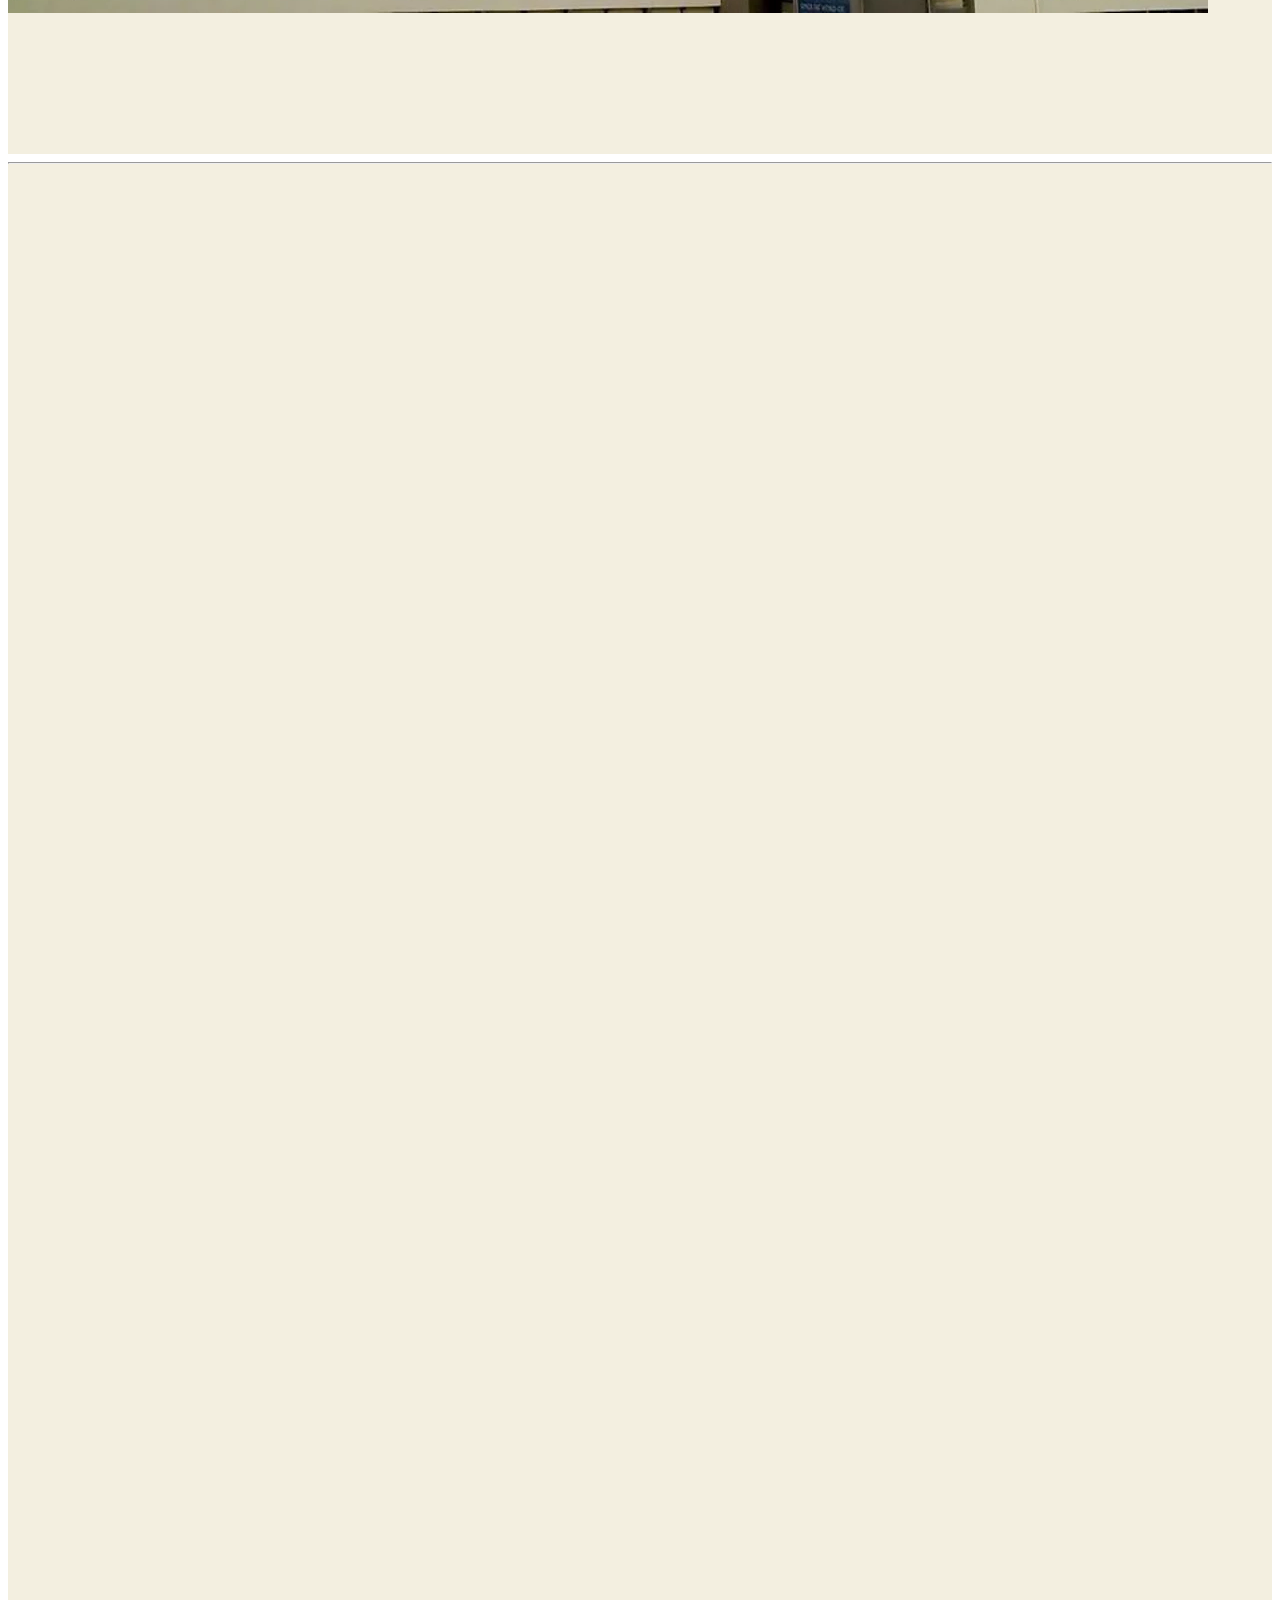
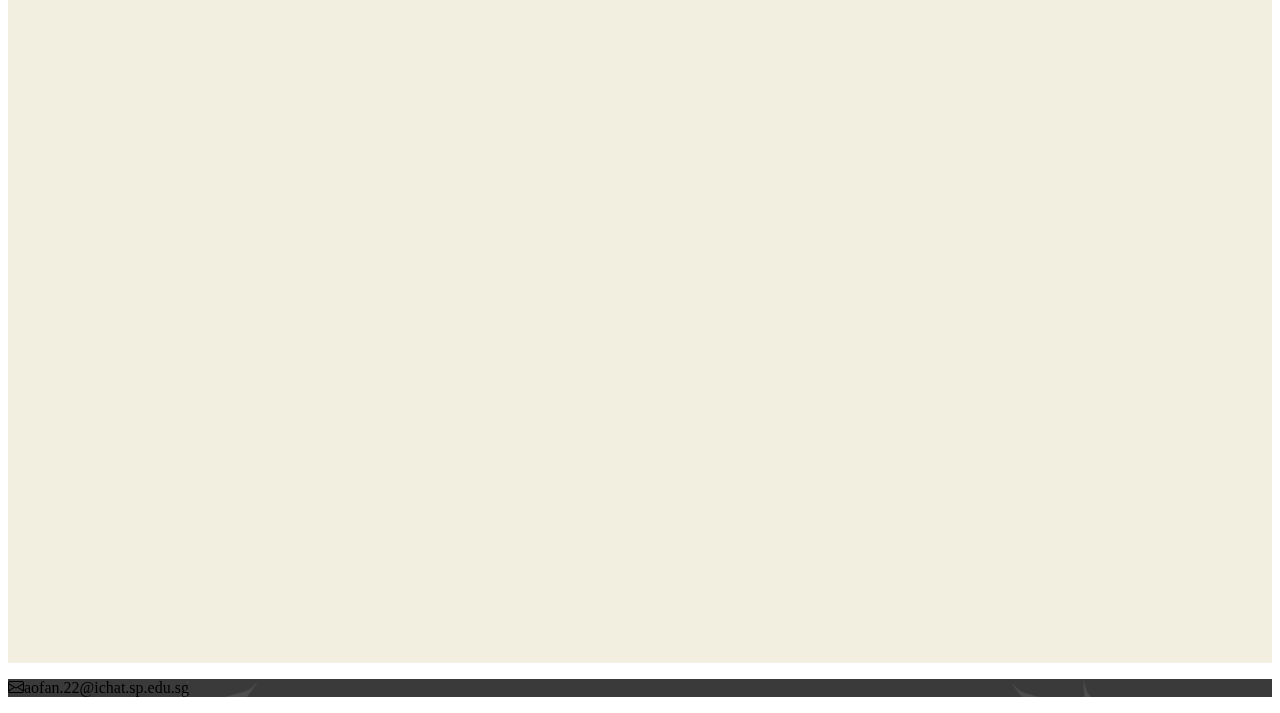
==== commit 8d2aa861: "Update index.html" ====
--- a/e_Portfolio/html/index.html
+++ b/e_Portfolio/html/index.html
@@ -172,7 +172,7 @@
 
       <!-- Achievements -->
 
-      <section class="bgColor p-5">
+<!--       <section class="bgColor p-5">
         <div class="container">
           <hr class="mb-5">
            <h2 class="display-1 text-center mb-5 fw-semibold" data-aos="fade-down">
@@ -181,7 +181,7 @@
 
         </div>
 
-      </section>
+      </section> -->
 
       <!--Entertainment-->
 
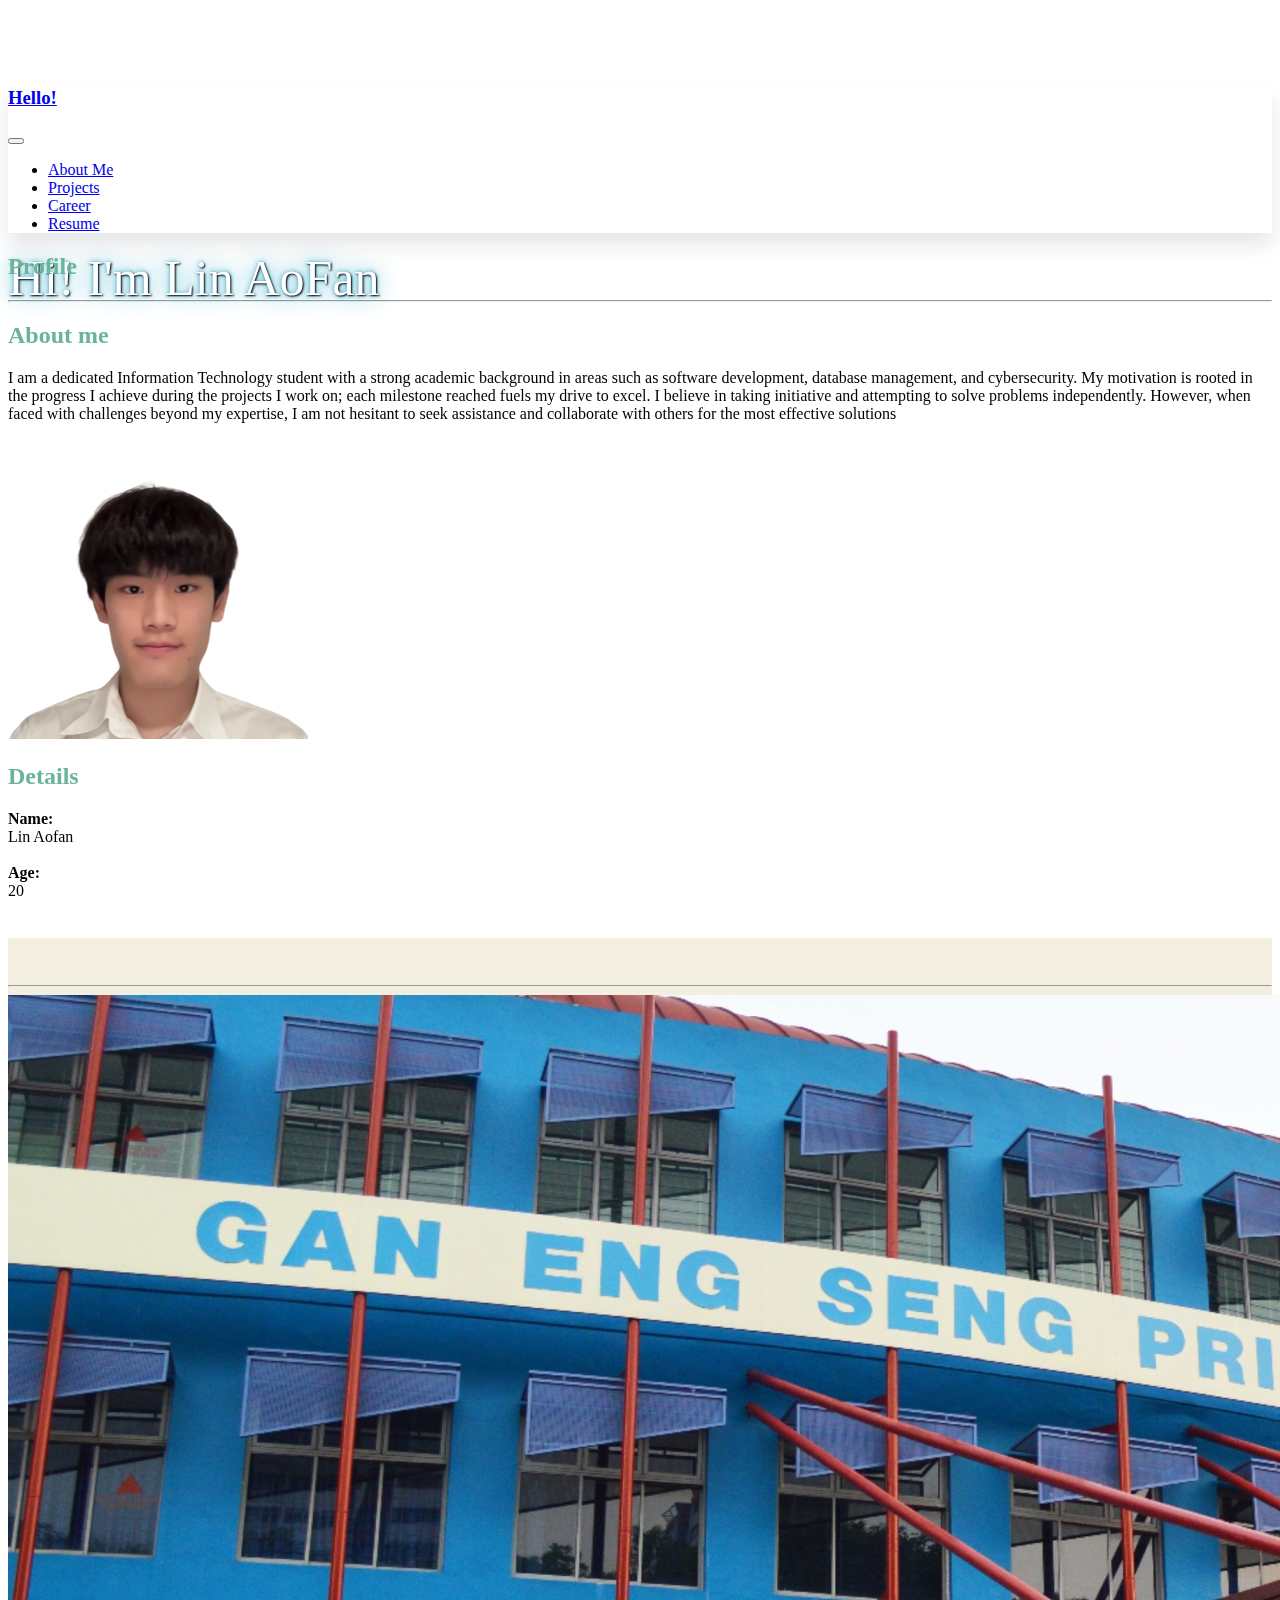
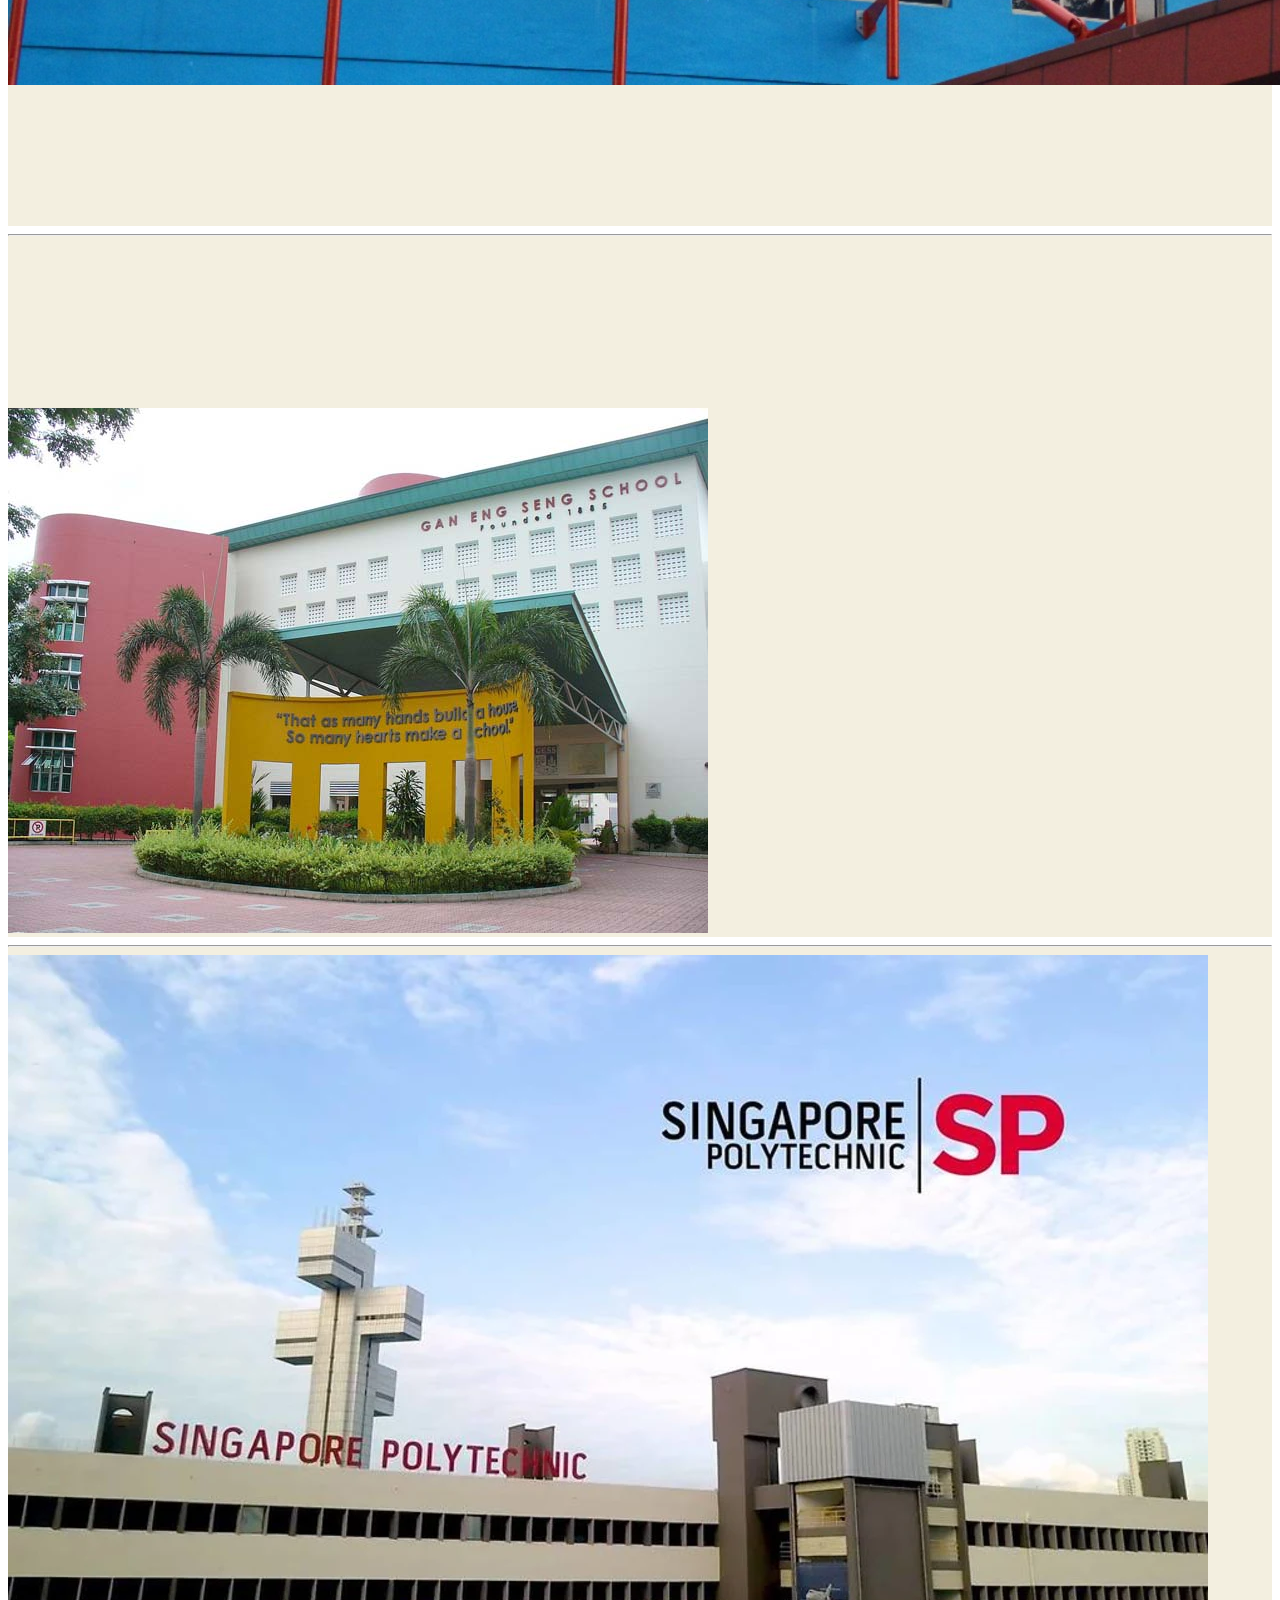
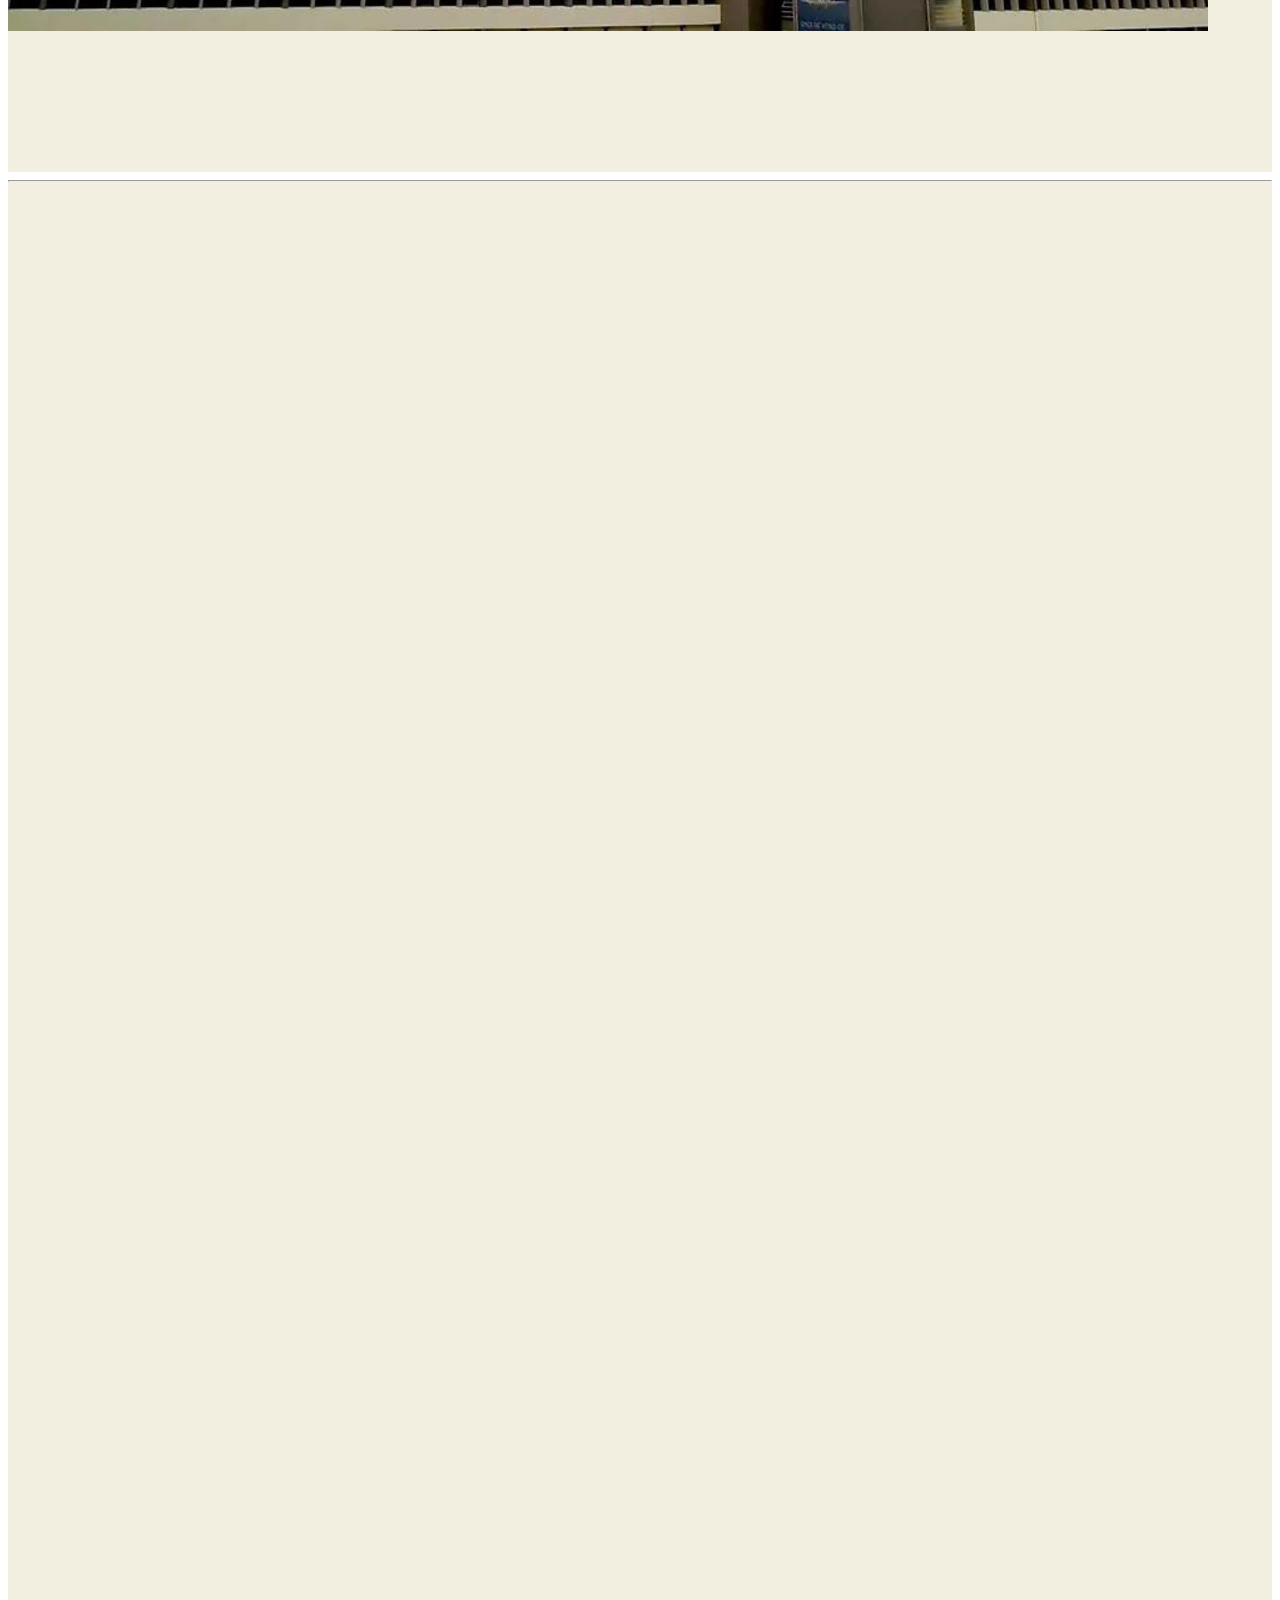
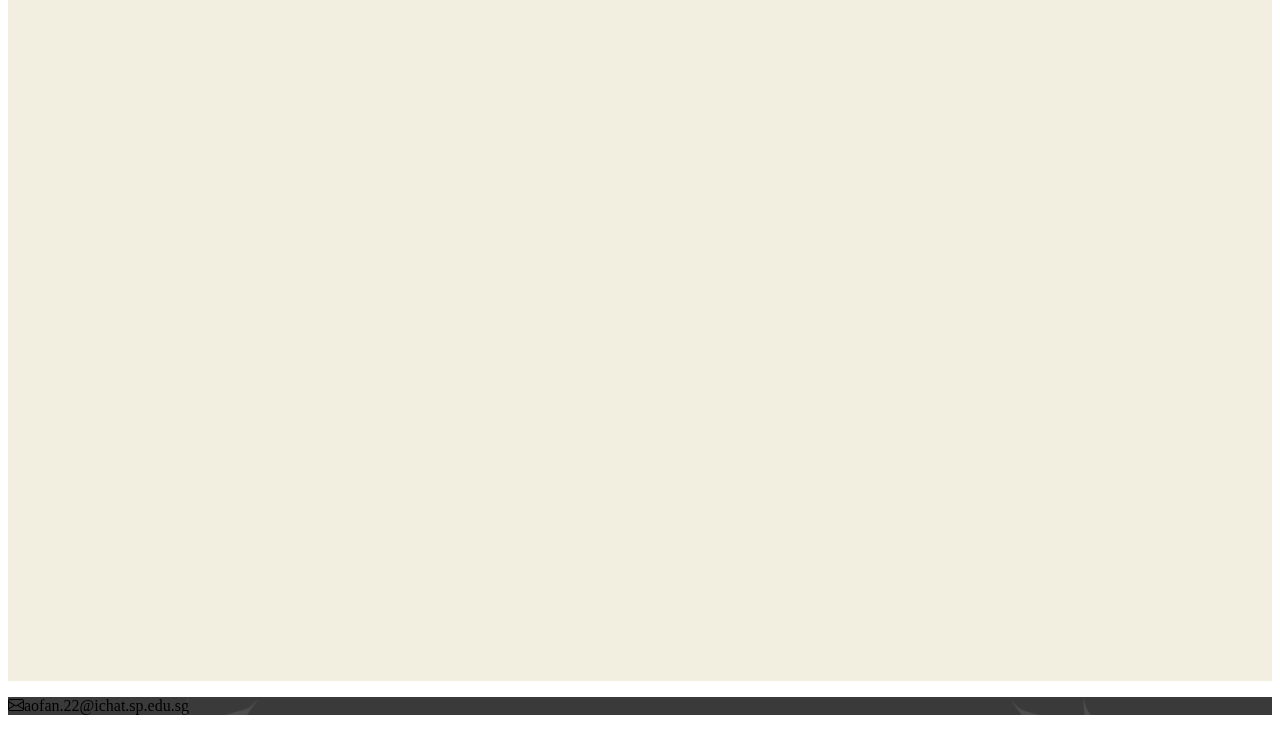
==== commit 5bef126d: "Added projects page" ====
--- a/e_Portfolio/html/index.html
+++ b/e_Portfolio/html/index.html
@@ -1,178 +1,192 @@
 <!doctype html>
-  <html lang="en">
-
-    <!--head-->
-
-    <head>
-      <link rel="stylesheet" href="../css/index.css">
-      <meta charset="utf-8">
-      <meta name="viewport" content="width=device-width, initial-scale=1">
-      <link rel="stylesheet" href="https://cdn.jsdelivr.net/npm/bootstrap-icons@1.3.0/font/bootstrap-icons.css">
-      <link href="https://cdn.jsdelivr.net/npm/bootstrap@5.2.0/dist/css/bootstrap.min.css" rel="stylesheet" integrity="sha384-gH2yIJqKdNHPEq0n4Mqa/HGKIhSkIHeL5AyhkYV8i59U5AR6csBvApHHNl/vI1Bx" crossorigin="anonymous">
-      <link rel="stylesheet" href="https://unpkg.com/aos@next/dist/aos.css" />
-      <title>About Me</title>
-    </head>
-
-    <!--body-->
-
-    <body data-bs-spy="scroll" data-bs-target="#navbar-example">
-      <nav class="navbar navbar-expand-lg bg-dark navbar-dark nav-pills flex-column flex-lg-row fixed-top p-2">
-        <div class="container-fluid">
-          <a href="index" class="navbar-brand"><h3>Hello!</h3></a>
-          <button class="navbar-toggler" type="button" data-bs-toggle="collapse" data-bs-target="#navmenu" aria-controls="navmenu" aria-expanded="false" aria-label="Toggle navigation">
-              <span class="navbar-toggler-icon"></span>
-          </button>
-          <div class="collapse navbar-collapse" id="navmenu">
-            <ul class="navbar-nav">
-              <li class="nav-item">
-                <a id="about-me-link" class="nav-link" href="index">About Me</a>
-              </li>
-              <li class="nav-item">
-                <a id="career-link" class="nav-link" href="career">Career</a>
-              </li>
-              <li class="nav-item">
-                <a id="resume-link" class="nav-link" href="resume">Resume</a>
-              </li>
-            </ul>
-          </div>
-        </div> 
-      </nav>
-
-      <!--hero-->
-
-      <section id="home" class="min-vh-100 d-flex text-center align-items-center">
-        <div id="hero_Text" data-aos="fade-down">Hi! I'm Lin AoFan</div>
-      </section>
-
-      <!--profile-->
-
-      <section class="p-5">
-        <h2 class="display-1 text-center mb-5 fw-semibold" data-aos="fade-down">
-          Profile
-        </h2>
-          <div class="container mx-auto max-w-xxl">
-          <hr class="mb-5">
-          <div class="row row-cols-1 row-cols-lg-3 text-center">
-            <div class="col text-center text-lg-start" data-aos="zoom-in">
-                <h2>
-                  About me
-                </h2>
-                <p>
-                  I am a dedicated Information Technology student with a strong academic background in areas such as software development, database management, and cybersecurity. My motivation is rooted in the progress I achieve during the projects I work on; each milestone reached fuels my drive to excel. I believe in taking initiative and attempting to solve problems independently. However, when faced with challenges beyond my expertise, I am not hesitant to seek assistance and collaborate with others for the most effective solutions
-                </p>
-            </div>
-            <div class="col">
-              <img src="../img/selfie.png" class="rounded-circle border border-light border-5 img-fluid" alt="selfie" style="width: 300px; height: 300px;">
-            </div>
-            <div class="col text-center text-lg-start" data-aos="zoom-in">
-              <h2>
-                Details
-              </h2>
-              <p>
-                <b class="text-start">
-                  Name:<br>
-                </b>
-                Lin Aofan<br><br>
-                <b>
-                  Age:<br>
-                </b>
-                20<br><br>
-              </p>
-            </div>
-          </div>
-        </div>
-      </section>
-
-      <!--education journey-->
-
-      <section class="bgColor p-5">
-        <h2 class="display-1 text-center mb-5 fw-semibold" data-aos="fade-down">
-          Education Journey
-        </h2>
-        <div class="container">
-          <hr>
-          <div class="row align-items-center justify-content-between">
-            <div class="col-md p-5">
-              <img src="../img/gESPS.jpg" class="img-fluid" alt=""><!--https://parenthoodlife.sg/gan-eng-seng-primary-school/-->
-            </div>
-            <div class="col-md" data-aos="zoom-in">
-              <h2 class="display-6">
-                Primary education<br>
-              </h2>
-              <p>
-                <b>Gan Eng Seng School (GESPS)</b> was formed from a merger of four
-                  primary schools – Alexandra Hill, Bukit Ho Swee, Henderson and Keng Seng.
-                  The school started on 2 January 2002 with more than 2600 pupils spanning
-                  all 6 levels. On 11 September 2004, the school was officially declared
-                  opened by Dr Chong Weng Chiew, Member of Parliament for Tanjong Pagar GRC.
-              </p>
-              <a href="https://ganengsengpri.moe.edu.sg/" class="btn btn-dark mt-3">
-                <i id="iii" class="bi bi-chevron-right"></i>More Info
-              </a>
-            </div>
-          </div>
-        </div>
-      </section>
-
-      <section class="bgColor p-5">
-        <div class="container">
-          <hr>
-          <div class="row align-items-center justify-content-between">
-            <div class="col-md" data-aos="zoom-in">
-              <h2 class="display-6">
-                Secondary education<br>
-              </h2>
-              <p>
-                <b>Gan Eng Seng School (GESS)</b> is a co-educational government
-                secondary school in Bukit Merah, Singapore. Founded in 1885 by
-                philanthropist Gan Eng Seng, the school is the first school established
-                by the overseas Chinese community in Singapore and is one of the oldest
-                schools in the country. GESS was a boys' school for 102 years before it
-                became co-educational in 1987. The school was also the first in Singapore
-                to form a parent-teachers' association in 1950. Currently, GESS is recognised
-                among the top 50 schools in Singapore by the Ministry of Education. The school's
-                founding site at Telok Ayer Street was designated as a national historical site
-                by the National Heritage Board in 1997.
-              </p>
-              <a href="https://ganengsengsch.moe.edu.sg/" class="btn btn-dark mt-3">
-                <i class="bi bi-chevron-right"></i>More Info
-              </a>
-            </div>
-            <div class="col-md p-5">
-              <img src="../img/gESS.jpeg" class="img-fluid" alt=""><!--https://en.wikipedia.org/wiki/Gan_Eng_Seng_School-->
-            </div>
-          </div>
-        </div>
-      </section>
-
-      <section class="bgColor p-5">
-        <div class="container">
-          <hr>
-          <div class="row align-items-center justify-content-between">
-            <div class="col-md p-5">
-              <img src="../img/sP.webp" class="img-fluid" alt=""><!--https://www.channelnewsasia.com/singapore/mediacorp-singapore-polytechnic-mou-media-289181-->
-            </div>
-            <div class="col-md" data-aos="zoom-in">
-              <h2 class="display-6">
-                Tertiary education<br>
-              </h2>
-              <p>
-                <b>Singapore Polytechnic (SP)</b> is a post-secondary education institution
-                and statutory board under the purview of the Ministry of Education in Singapore.
-                Established in 1954, the institution is the first and oldest polytechnic in Singapore.
-                The polytechnic is also renowned for its engineering programmes.
-              </p>
-              <a href="https://www.sp.edu.sg/" class="btn btn-dark mt-3">
-                <i class="bi bi-chevron-right"></i>More Info
-              </a>
-            </div>
-          </div>
-        </div>
-      </section>
-
-      <!-- Achievements -->
-
-<!--       <section class="bgColor p-5">
+<html lang="en">
+
+<!--head-->
+
+<head>
+  <link rel="stylesheet" href="../css/index.css">
+  <meta charset="utf-8">
+  <meta name="viewport" content="width=device-width, initial-scale=1">
+  <link rel="stylesheet" href="https://cdn.jsdelivr.net/npm/bootstrap-icons@1.3.0/font/bootstrap-icons.css">
+  <link href="https://cdn.jsdelivr.net/npm/bootstrap@5.2.0/dist/css/bootstrap.min.css" rel="stylesheet"
+    integrity="sha384-gH2yIJqKdNHPEq0n4Mqa/HGKIhSkIHeL5AyhkYV8i59U5AR6csBvApHHNl/vI1Bx" crossorigin="anonymous">
+  <link rel="stylesheet" href="https://unpkg.com/aos@next/dist/aos.css" />
+  <title>About Me</title>
+</head>
+
+<!--body-->
+
+<body data-bs-spy="scroll" data-bs-target="#navbar-example">
+  <nav class="navbar navbar-expand-lg bg-dark navbar-dark nav-pills flex-column flex-lg-row fixed-top p-2">
+    <div class="container-fluid">
+      <a href="index" class="navbar-brand">
+        <h3>Hello!</h3>
+      </a>
+      <button class="navbar-toggler" type="button" data-bs-toggle="collapse" data-bs-target="#navmenu"
+        aria-controls="navmenu" aria-expanded="false" aria-label="Toggle navigation">
+        <span class="navbar-toggler-icon"></span>
+      </button>
+      <div class="collapse navbar-collapse" id="navmenu">
+        <ul class="navbar-nav">
+          <li class="nav-item">
+            <a id="about-me-link" class="nav-link" href="index">About Me</a>
+          </li>
+          <li class="nav-item">
+            <a id="projects-link" class="nav-link" href="projects">Projects</a>
+          </li>
+          <li class="nav-item">
+            <a id="career-link" class="nav-link" href="career">Career</a>
+          </li>
+          <li class="nav-item">
+            <a id="resume-link" class="nav-link" href="resume">Resume</a>
+          </li>
+        </ul>
+      </div>
+    </div>
+  </nav>
+
+  <!--hero-->
+
+  <section id="home" class="min-vh-100 d-flex text-center align-items-center">
+    <div id="hero_Text" data-aos="fade-down">Hi! I'm Lin AoFan</div>
+  </section>
+
+  <!--profile-->
+
+  <section class="p-5">
+    <h2 class="display-1 text-center mb-5 fw-semibold" data-aos="fade-down">
+      Profile
+    </h2>
+    <div class="container mx-auto max-w-xxl">
+      <hr class="mb-5">
+      <div class="row row-cols-1 row-cols-lg-3 text-center">
+        <div class="col text-center text-lg-start" data-aos="zoom-in">
+          <h2>
+            About me
+          </h2>
+          <p>
+            I am a dedicated Information Technology student with a strong academic background in areas such as software
+            development, database management, and cybersecurity. My motivation is rooted in the progress I achieve
+            during the projects I work on; each milestone reached fuels my drive to excel. I believe in taking
+            initiative and attempting to solve problems independently. However, when faced with challenges beyond my
+            expertise, I am not hesitant to seek assistance and collaborate with others for the most effective solutions
+          </p>
+        </div>
+        <div class="col">
+          <img src="../img/selfie.png" class="rounded-circle border border-light border-5 img-fluid" alt="selfie"
+            style="width: 300px; height: 300px;">
+        </div>
+        <div class="col text-center text-lg-start" data-aos="zoom-in">
+          <h2>
+            Details
+          </h2>
+          <p>
+            <b class="text-start">
+              Name:<br>
+            </b>
+            Lin Aofan<br><br>
+            <b>
+              Age:<br>
+            </b>
+            20<br><br>
+          </p>
+        </div>
+      </div>
+    </div>
+  </section>
+
+  <!--education journey-->
+
+  <section class="bgColor p-5">
+    <h2 class="display-1 text-center mb-5 fw-semibold" data-aos="fade-down">
+      Education Journey
+    </h2>
+    <div class="container">
+      <hr>
+      <div class="row align-items-center justify-content-between">
+        <div class="col-md p-5">
+          <img src="../img/gESPS.jpg" class="img-fluid"
+            alt=""><!--https://parenthoodlife.sg/gan-eng-seng-primary-school/-->
+        </div>
+        <div class="col-md" data-aos="zoom-in">
+          <h2 class="display-6">
+            Primary education<br>
+          </h2>
+          <p>
+            <b>Gan Eng Seng School (GESPS)</b> was formed from a merger of four
+            primary schools – Alexandra Hill, Bukit Ho Swee, Henderson and Keng Seng.
+            The school started on 2 January 2002 with more than 2600 pupils spanning
+            all 6 levels. On 11 September 2004, the school was officially declared
+            opened by Dr Chong Weng Chiew, Member of Parliament for Tanjong Pagar GRC.
+          </p>
+          <a href="https://ganengsengpri.moe.edu.sg/" class="btn btn-dark mt-3">
+            <i id="iii" class="bi bi-chevron-right"></i>More Info
+          </a>
+        </div>
+      </div>
+    </div>
+  </section>
+
+  <section class="bgColor p-5">
+    <div class="container">
+      <hr>
+      <div class="row align-items-center justify-content-between">
+        <div class="col-md" data-aos="zoom-in">
+          <h2 class="display-6">
+            Secondary education<br>
+          </h2>
+          <p>
+            <b>Gan Eng Seng School (GESS)</b> is a co-educational government
+            secondary school in Bukit Merah, Singapore. Founded in 1885 by
+            philanthropist Gan Eng Seng, the school is the first school established
+            by the overseas Chinese community in Singapore and is one of the oldest
+            schools in the country. GESS was a boys' school for 102 years before it
+            became co-educational in 1987. The school was also the first in Singapore
+            to form a parent-teachers' association in 1950. Currently, GESS is recognised
+            among the top 50 schools in Singapore by the Ministry of Education. The school's
+            founding site at Telok Ayer Street was designated as a national historical site
+            by the National Heritage Board in 1997.
+          </p>
+          <a href="https://ganengsengsch.moe.edu.sg/" class="btn btn-dark mt-3">
+            <i class="bi bi-chevron-right"></i>More Info
+          </a>
+        </div>
+        <div class="col-md p-5">
+          <img src="../img/gESS.jpeg" class="img-fluid" alt=""><!--https://en.wikipedia.org/wiki/Gan_Eng_Seng_School-->
+        </div>
+      </div>
+    </div>
+  </section>
+
+  <section class="bgColor p-5">
+    <div class="container">
+      <hr>
+      <div class="row align-items-center justify-content-between">
+        <div class="col-md p-5">
+          <img src="../img/sP.webp" class="img-fluid"
+            alt=""><!--https://www.channelnewsasia.com/singapore/mediacorp-singapore-polytechnic-mou-media-289181-->
+        </div>
+        <div class="col-md" data-aos="zoom-in">
+          <h2 class="display-6">
+            Tertiary education<br>
+          </h2>
+          <p>
+            <b>Singapore Polytechnic (SP)</b> is a post-secondary education institution
+            and statutory board under the purview of the Ministry of Education in Singapore.
+            Established in 1954, the institution is the first and oldest polytechnic in Singapore.
+            The polytechnic is also renowned for its engineering programmes.
+          </p>
+          <a href="https://www.sp.edu.sg/" class="btn btn-dark mt-3">
+            <i class="bi bi-chevron-right"></i>More Info
+          </a>
+        </div>
+      </div>
+    </div>
+  </section>
+
+  <!-- Achievements -->
+
+  <!--       <section class="bgColor p-5">
         <div class="container">
           <hr class="mb-5">
            <h2 class="display-1 text-center mb-5 fw-semibold" data-aos="fade-down">
@@ -183,80 +197,90 @@
 
       </section> -->
 
-      <!--Entertainment-->
-
-      <section class="bgColor p-5">
-        <hr class="mb-5">
-        <h2 class="display-1 text-center mb-5 fw-semibold" data-aos="fade-down">
-          Entertainment
-        </h2>
-        <div class="row row-cols-1 row-cols-md-2 row-cols-lg-3 g-5">
-          <div class="col" data-aos="zoom-in-right">
-              <div class="card">
-                  <img src="../img/mlbb.jpeg" class="card-img-top img-fluid" alt="..."><!--https://gamingonphone.com/guides/mobile-legends-how-to-level-up-fast/-->
-                  <div class="card-body">
-                      <h5 class="card-title">Mobile Legends</h5>
-                      <p class="card-text">
-                        Mobile Legends: Bang Bang, commonly referred to as ML or MLBB, is a mobile multiplayer online battle arena (MOBA) game developed and published by Moonton, a subsidiary of ByteDance.
-                      </p>
-                      <a href="https://en.wikipedia.org/wiki/Mobile_Legends:_Bang_Bang" class="btn btn-dark">Read More</a>
-                  </div>
-              </div>
+  <!--Entertainment-->
+
+  <section class="bgColor p-5">
+    <hr class="mb-5">
+    <h2 class="display-1 text-center mb-5 fw-semibold" data-aos="fade-down">
+      Entertainment
+    </h2>
+    <div class="row row-cols-1 row-cols-md-2 row-cols-lg-3 g-5">
+      <div class="col" data-aos="zoom-in-right">
+        <div class="card">
+          <img src="../img/mlbb.jpeg" class="card-img-top img-fluid"
+            alt="..."><!--https://gamingonphone.com/guides/mobile-legends-how-to-level-up-fast/-->
+          <div class="card-body">
+            <h5 class="card-title">Mobile Legends</h5>
+            <p class="card-text">
+              Mobile Legends: Bang Bang, commonly referred to as ML or MLBB, is a mobile multiplayer online battle arena
+              (MOBA) game developed and published by Moonton, a subsidiary of ByteDance.
+            </p>
+            <a href="https://en.wikipedia.org/wiki/Mobile_Legends:_Bang_Bang" class="btn btn-dark">Read More</a>
           </div>
-          <div class="col" data-aos="fade-up">
-              <div class="card">
-                  <img src="../img/youtube.jpg" class="card-img-top img-fluid" alt="..."><!--https://www.youtube.com/-->
-                  <div class="card-body">
-                      <h5 class="card-title">Youtube</h5>
-                      <p class="card-text">
-                        YouTube is an American online video sharing and social media platform headquartered in San Bruno, California. It was launched on February 14, 2005.
-                      </p>
-                      <a href="https://en.wikipedia.org/wiki/YouTube" class="btn btn-dark">Read More</a>
-                  </div>
-              </div>
+        </div>
+      </div>
+      <div class="col" data-aos="fade-up">
+        <div class="card">
+          <img src="../img/youtube.jpg" class="card-img-top img-fluid" alt="..."><!--https://www.youtube.com/-->
+          <div class="card-body">
+            <h5 class="card-title">Youtube</h5>
+            <p class="card-text">
+              YouTube is an American online video sharing and social media platform headquartered in San Bruno,
+              California. It was launched on February 14, 2005.
+            </p>
+            <a href="https://en.wikipedia.org/wiki/YouTube" class="btn btn-dark">Read More</a>
           </div>
-          <div class="col" data-aos="zoom-in-left">
-              <div class="card">
-                  <img src="../img/bilibili.png" class="card-img-top img-fluid" alt="..."><!--https://www.thewechatagency.com/how-to-market-your-brand-on-bilibili/-->
-                  <div class="card-body">
-                      <h5 class="card-title">Bilibili</h5>
-                      <p class="card-text">
-                        Bilibili is a video sharing website based in Shanghai, themed around animation, comics, and games (ACG), where users can submit, view and add overlaid commentary on videos.
-                      </p>
-                      <a href="https://en.wikipedia.org/wiki/Bilibili" class="btn btn-dark">Read More</a>
-                  </div>
-              </div>
+        </div>
+      </div>
+      <div class="col" data-aos="zoom-in-left">
+        <div class="card">
+          <img src="../img/bilibili.png" class="card-img-top img-fluid"
+            alt="..."><!--https://www.thewechatagency.com/how-to-market-your-brand-on-bilibili/-->
+          <div class="card-body">
+            <h5 class="card-title">Bilibili</h5>
+            <p class="card-text">
+              Bilibili is a video sharing website based in Shanghai, themed around animation, comics, and games (ACG),
+              where users can submit, view and add overlaid commentary on videos.
+            </p>
+            <a href="https://en.wikipedia.org/wiki/Bilibili" class="btn btn-dark">Read More</a>
           </div>
-      </div>
-      </section>
-
-      <!--footer-->
-
-      <footer class="p-5 text-center text-white">
-        <p><i class="text-white bi bi-envelope m-3"></i>aofan.22@ichat.sp.edu.sg</p>
-      </footer>
-
-      <script src="https://cdn.jsdelivr.net/npm/bootstrap@5.0.2/dist/js/bootstrap.bundle.min.js" integrity="sha384-MrcW6ZMFYlzcLA8Nl+NtUVF0sA7MsXsP1UyJoMp4YLEuNSfAP+JcXn/tWtIaxVXM" crossorigin="anonymous"></script>
-      <script src="https://unpkg.com/aos@next/dist/aos.js"></script>
-      <script>
-        AOS.init({
-          duration: 3000,
-          once: true,
-        });
-      </script>
-      <script>
-        // Get the current page URL
-        var currentPage = window.location.pathname;
-      
-        // Highlight the active link
-        if (currentPage.includes("index")) {
-          document.getElementById("about-me-link").classList.add("active");
-        } else if (currentPage.includes("career")) {
-          document.getElementById("career-link").classList.add("active");
-        } else if (currentPage.includes("resume")) {
-          document.getElementById("resume-link").classList.add("active");
-        }
-      </script>
-
-    </body>
-  </html>
+        </div>
+      </div>
+    </div>
+  </section>
+
+  <!--footer-->
+
+  <footer class="p-5 text-center text-white">
+    <p><i class="text-white bi bi-envelope m-3"></i>aofan.22@ichat.sp.edu.sg</p>
+  </footer>
+
+  <script src="https://cdn.jsdelivr.net/npm/bootstrap@5.0.2/dist/js/bootstrap.bundle.min.js"
+    integrity="sha384-MrcW6ZMFYlzcLA8Nl+NtUVF0sA7MsXsP1UyJoMp4YLEuNSfAP+JcXn/tWtIaxVXM"
+    crossorigin="anonymous"></script>
+  <script src="https://unpkg.com/aos@next/dist/aos.js"></script>
+  <script>
+    AOS.init({
+      duration: 3000,
+      once: true,
+    });
+  </script>
+  <script>
+    // Get the current page URL
+    var currentPage = window.location.pathname;
+
+    // Highlight the active link
+    if (currentPage.includes("index")) {
+      document.getElementById("about-me-link").classList.add("active");
+    } else if (currentPage.includes("career")) {
+      document.getElementById("career-link").classList.add("active");
+    } else if (currentPage.includes("projects")) {
+      document.getElementById("projects-link").classList.add("active");
+    } else if (currentPage.includes("resume")) {
+      document.getElementById("resume-link").classList.add("active");
+    }
+  </script>
+
+</body>
+
+</html>--- a/e_Portfolio/css/index.css
+++ b/e_Portfolio/css/index.css
@@ -18,7 +18,7 @@
 
 #hero_Text {
   width: 100%;
-  position:absolute;
+  position: absolute;
   font-size: 50px;
   color: white;
   text-shadow: 1px 1px 2px black, 0 0 25px rgb(61, 168, 195), 0 0 5px rgb(54, 171, 203);
@@ -26,7 +26,9 @@
 }
 
 @keyframes mymove {
-  50% {color: rgb(144, 210, 234);}
+  50% {
+    color: rgb(144, 210, 234);
+  }
 }
 
 .navbar {
@@ -34,15 +36,17 @@
 }
 
 #home {
-  background: linear-gradient(rgba(0, 0, 0, 0.507), rgba(0, 0, 0, 0.438)), url(../img/nightSky.jpg);/*https://papers.co/wallpaper/papers.co-nf71-starry-night-sky-mountain-nature-bw-dark-29-wallpaper.jpg*/
+  background: linear-gradient(rgba(0, 0, 0, 0.507), rgba(0, 0, 0, 0.438)), url(../img/nightSky.jpg);
+  /*https://papers.co/wallpaper/papers.co-nf71-starry-night-sky-mountain-nature-bw-dark-29-wallpaper.jpg*/
   background-position: center;
   background-size: cover;
   background-attachment: fixed;
 }
 
 /* h2 text color*/
+h1,
 h2 {
-  color:rgb(105, 180, 155);
+  color: rgb(105, 180, 155);
 }
 
 /* Container Background Color*/
@@ -116,11 +120,12 @@
 
 
 /*Footer*/
-footer  {
-  background-image: url("../img/footer_background.png"); /* https://mannatresorts.com/footer-background/ */
+footer {
+  background-image: url("../img/footer_background.png");
+  /* https://mannatresorts.com/footer-background/ */
   background-color: #000000;
   /* This is what makes the background image rescale based
   on the container's size */
   background-size: cover;
   filter: grayscale(100%);
-}
+}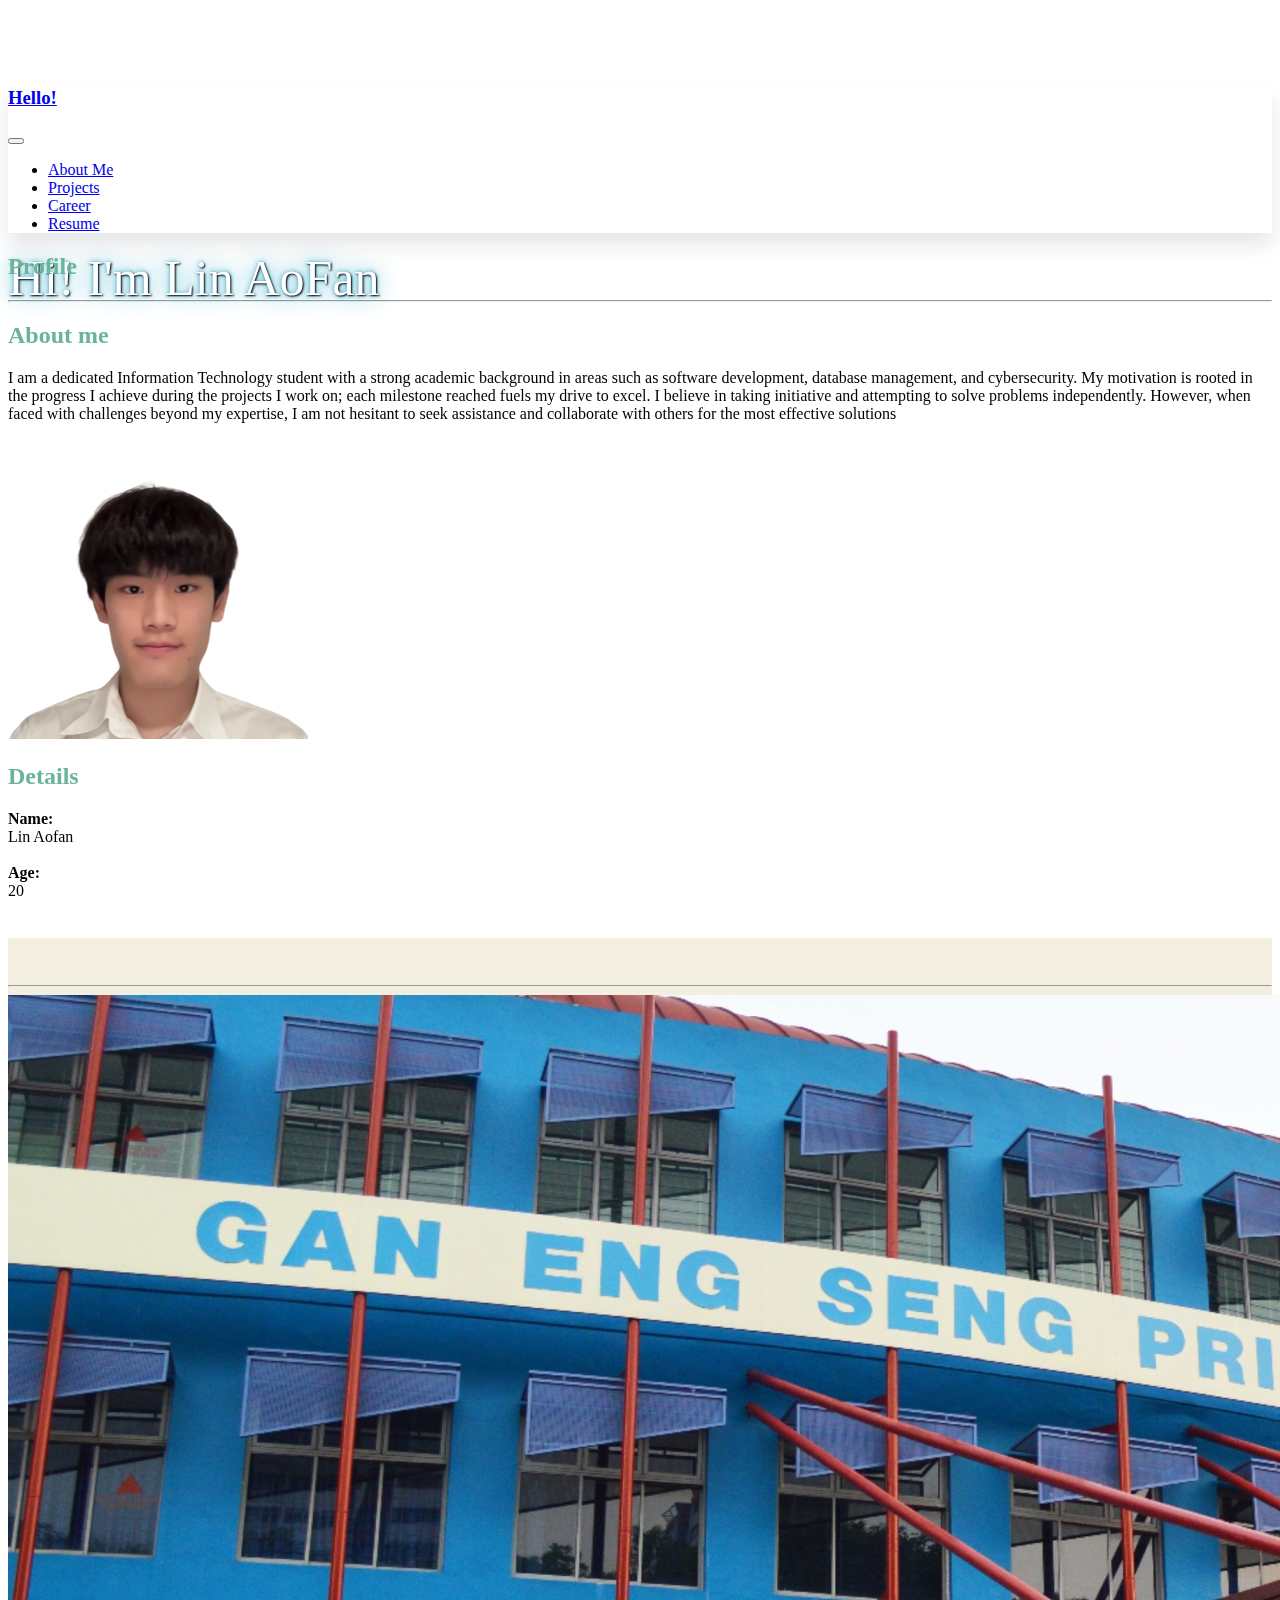
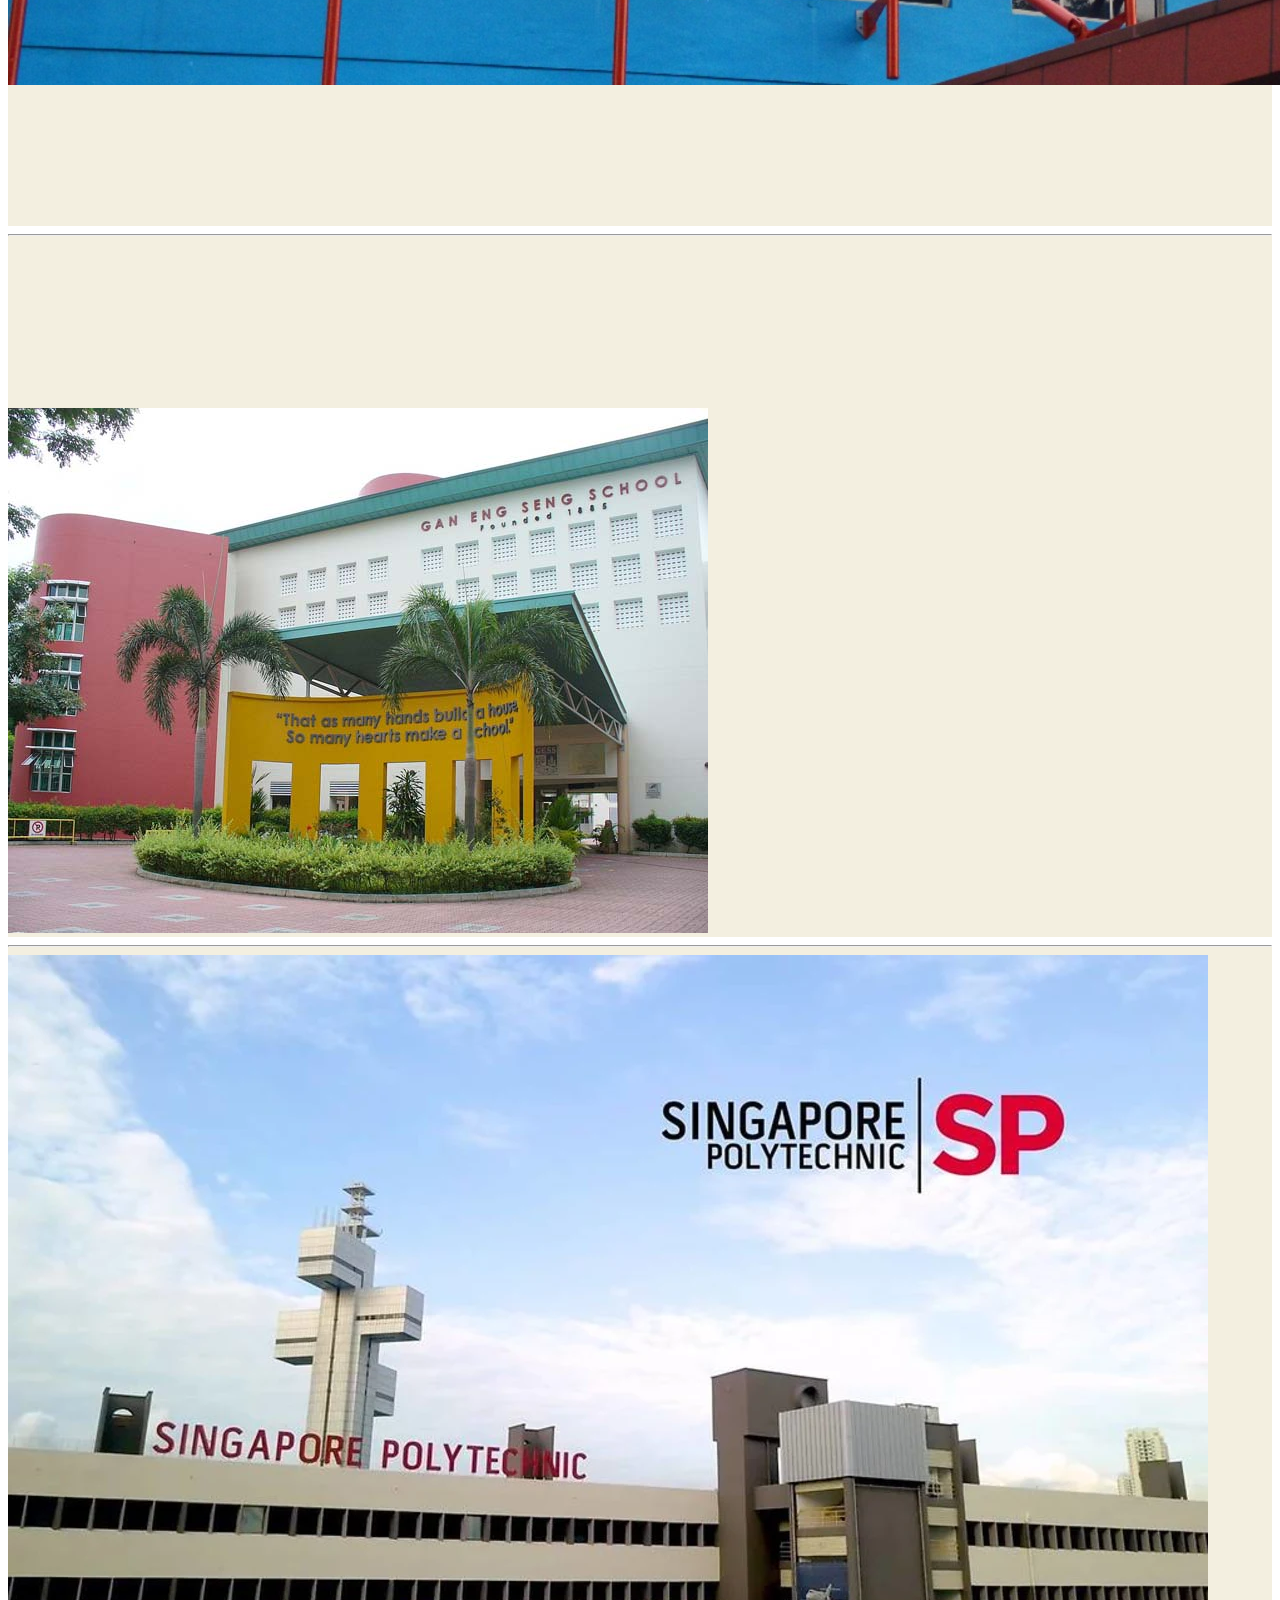
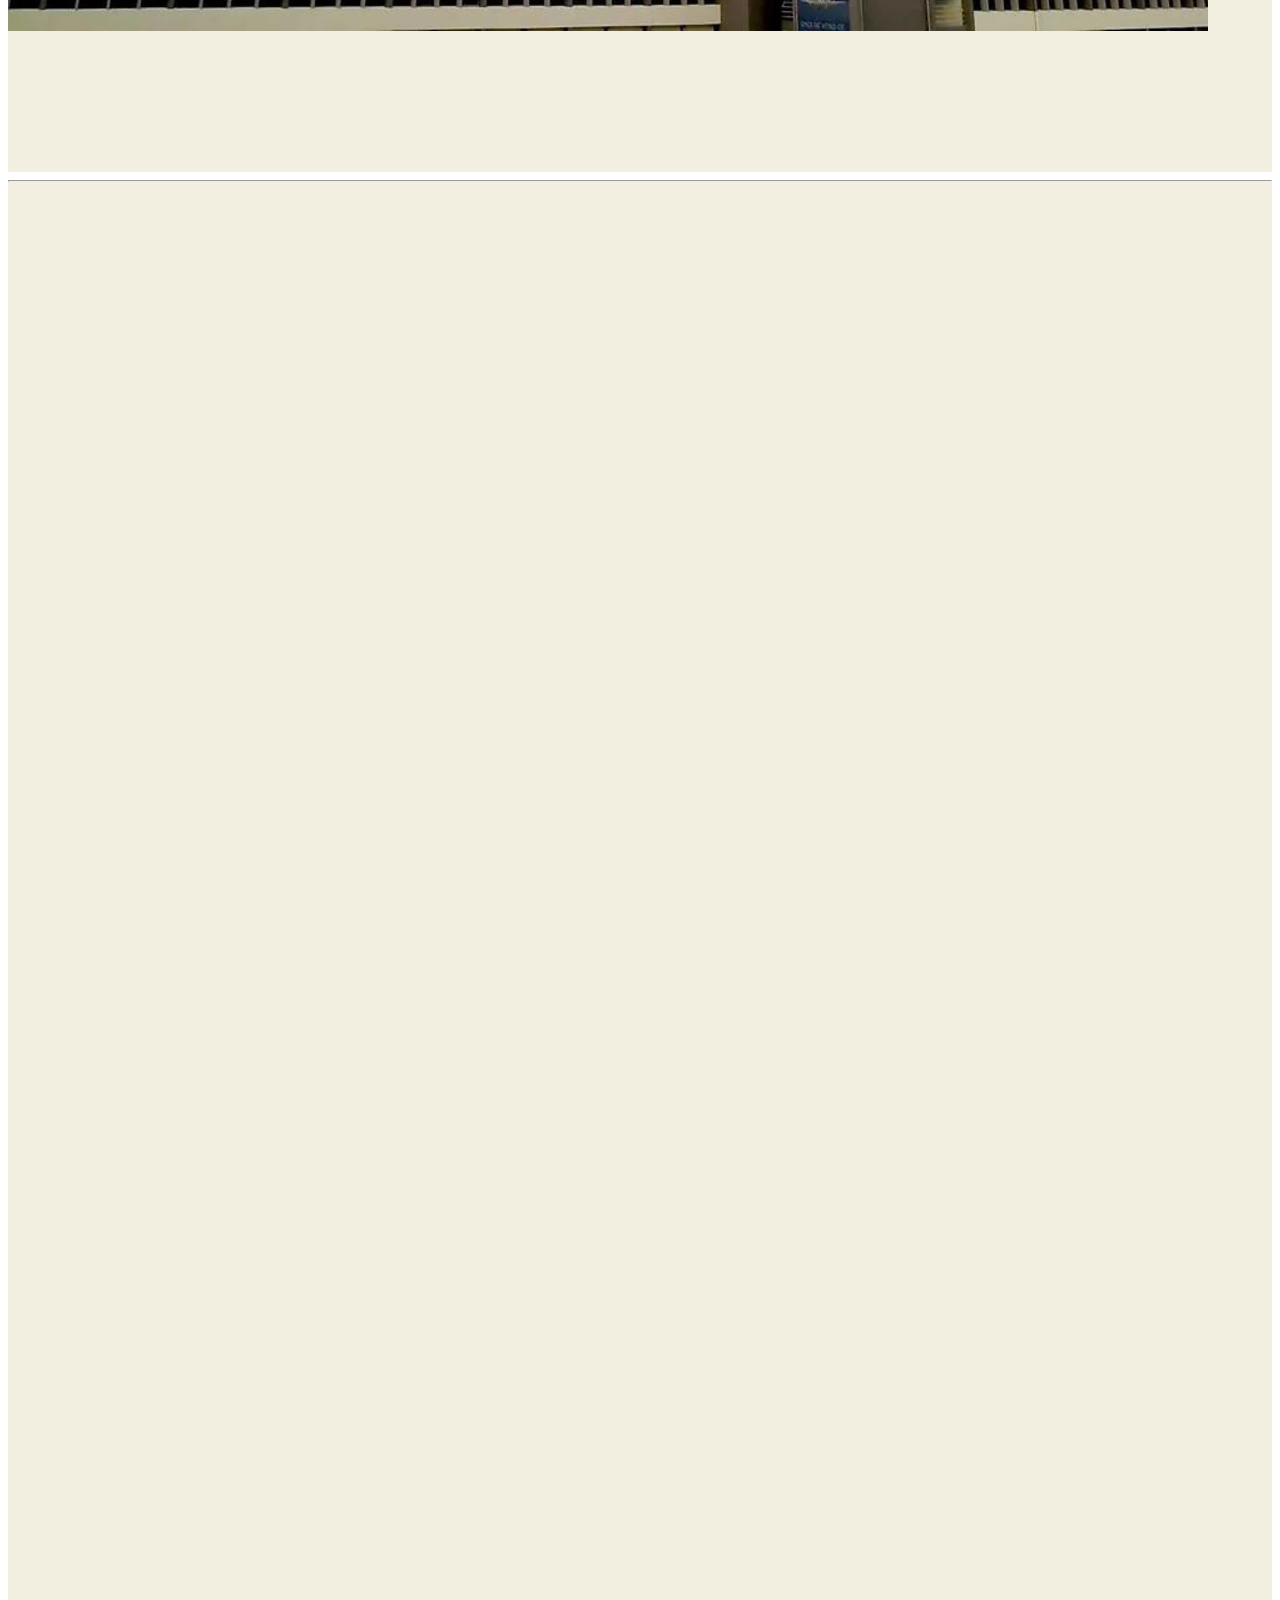
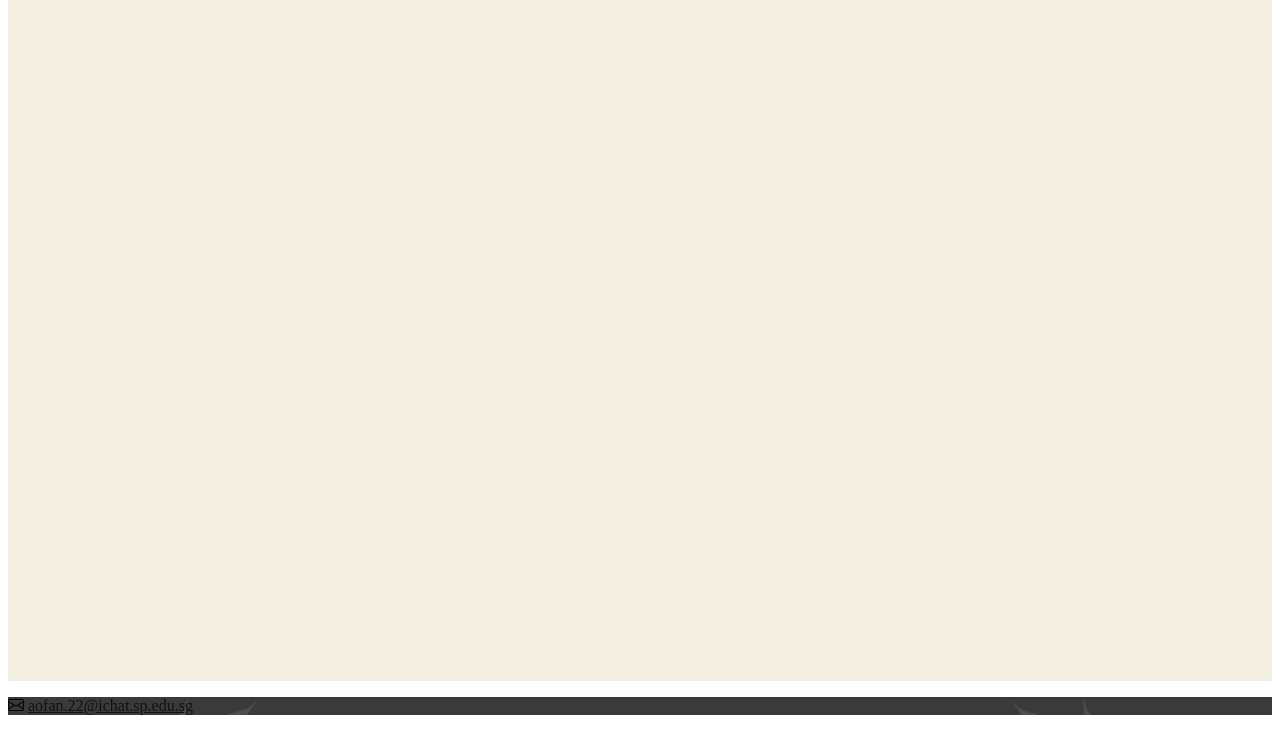
==== commit c97f9c30: "Working mailto footer" ====
--- a/e_Portfolio/html/index.html
+++ b/e_Portfolio/html/index.html
@@ -252,8 +252,12 @@
   <!--footer-->
 
   <footer class="p-5 text-center text-white">
-    <p><i class="text-white bi bi-envelope m-3"></i>aofan.22@ichat.sp.edu.sg</p>
+    <p>
+      <i class="text-white bi bi-envelope m-3"></i>
+      <a href="mailto:aofan.22@ichat.sp.edu.sg" class="text-white">aofan.22@ichat.sp.edu.sg</a>
+    </p>
   </footer>
+
 
   <script src="https://cdn.jsdelivr.net/npm/bootstrap@5.0.2/dist/js/bootstrap.bundle.min.js"
     integrity="sha384-MrcW6ZMFYlzcLA8Nl+NtUVF0sA7MsXsP1UyJoMp4YLEuNSfAP+JcXn/tWtIaxVXM"
